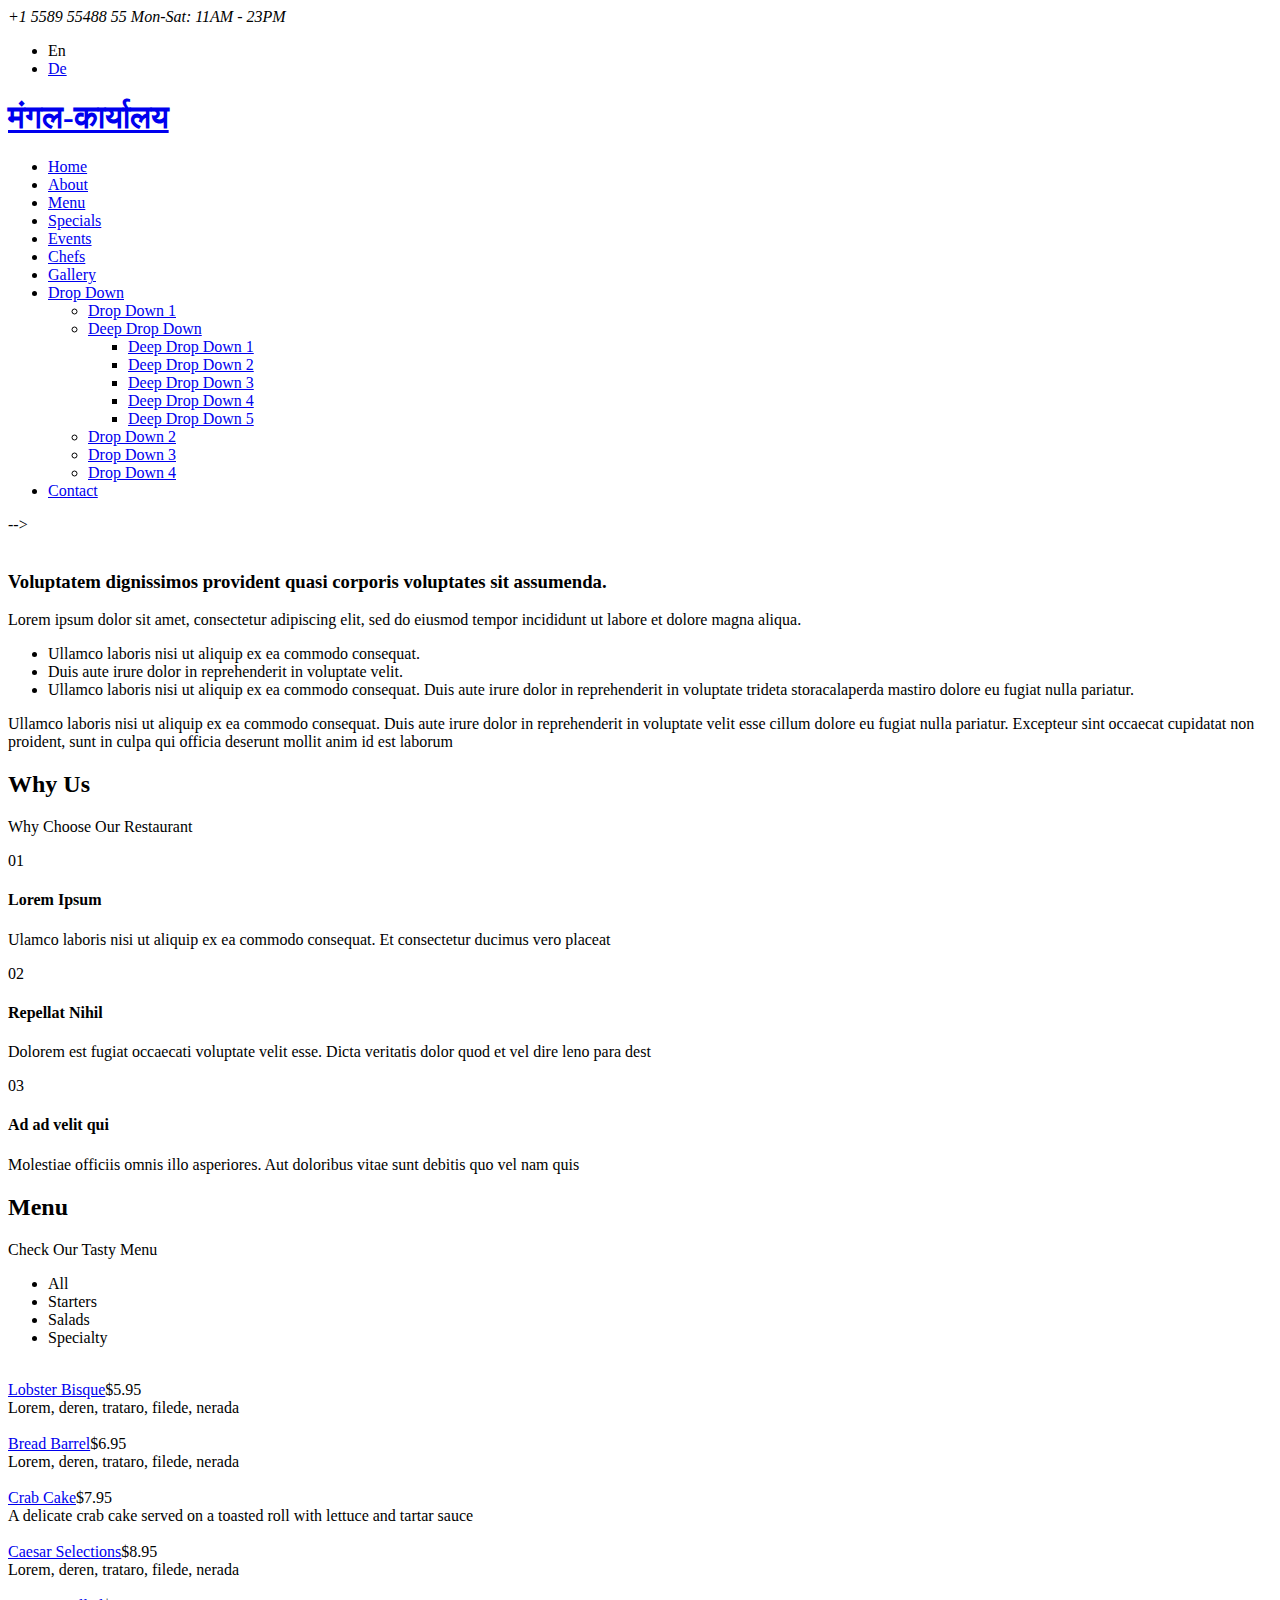
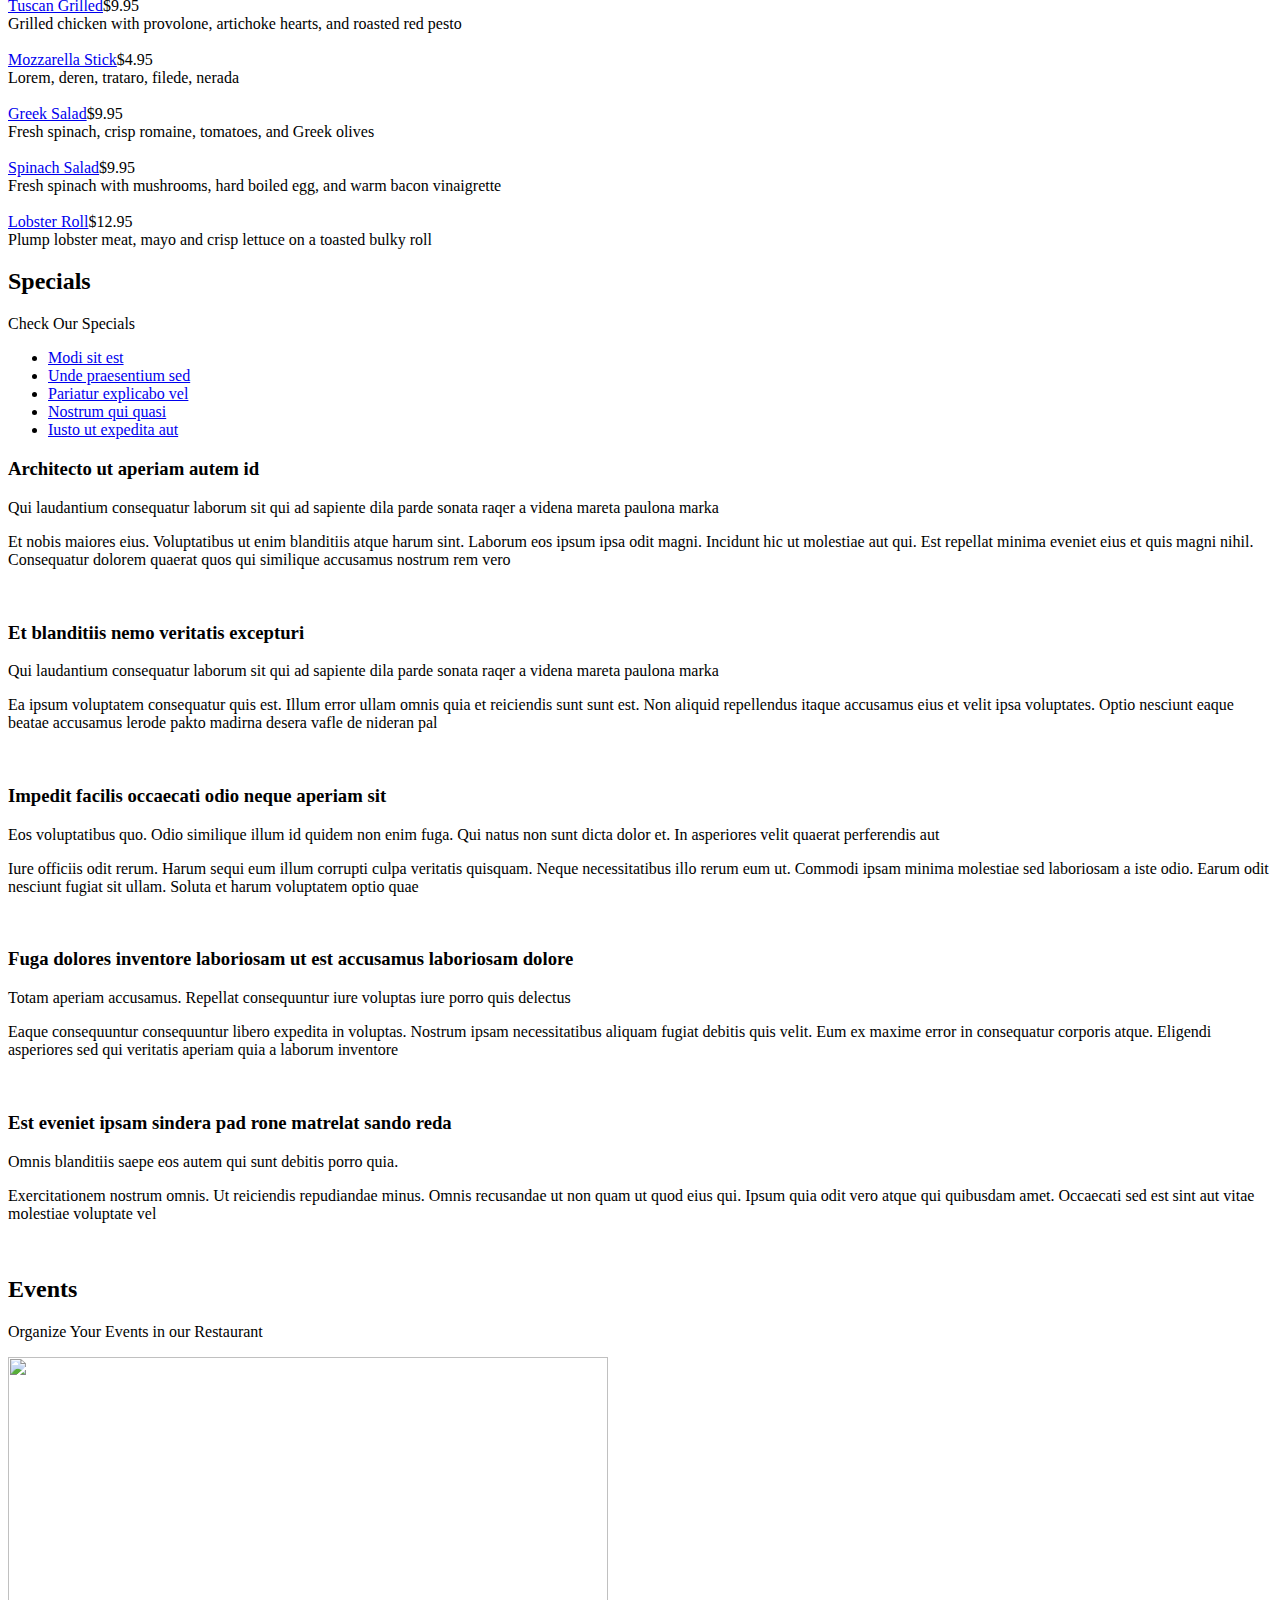
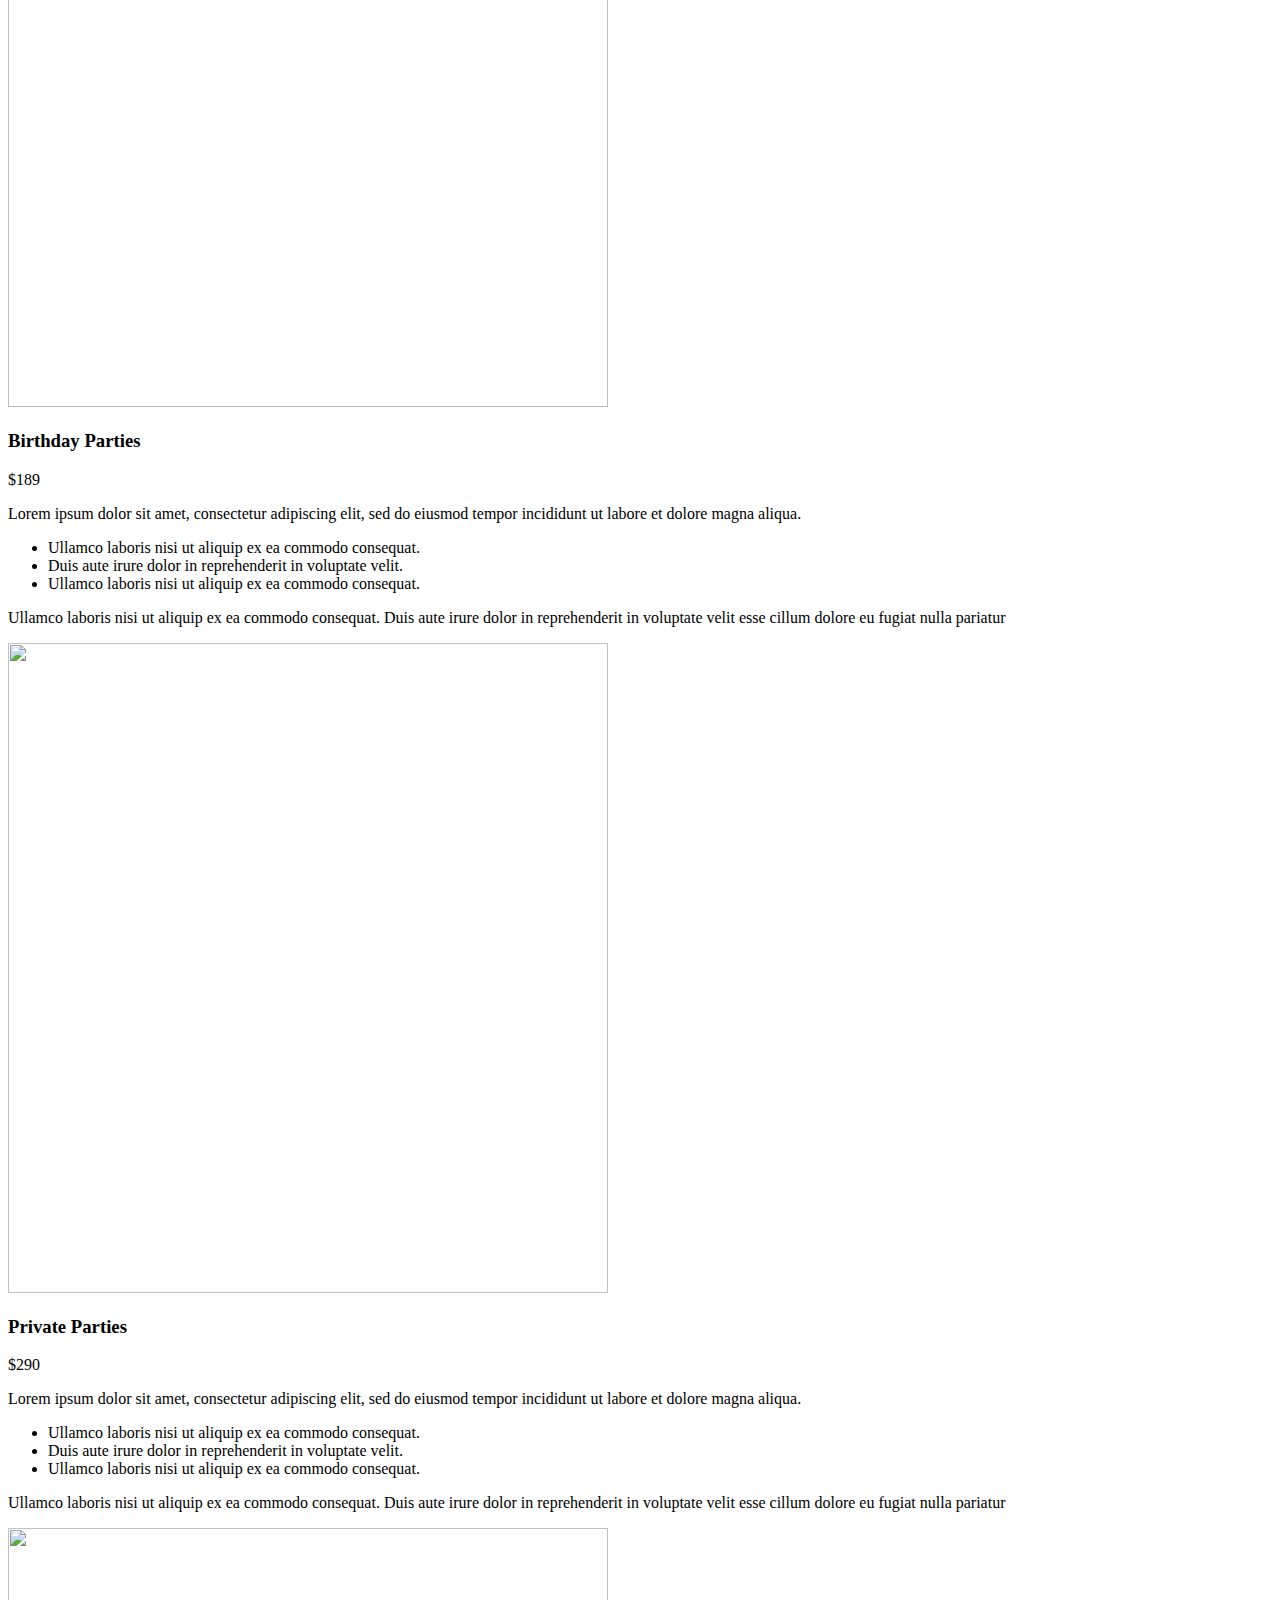
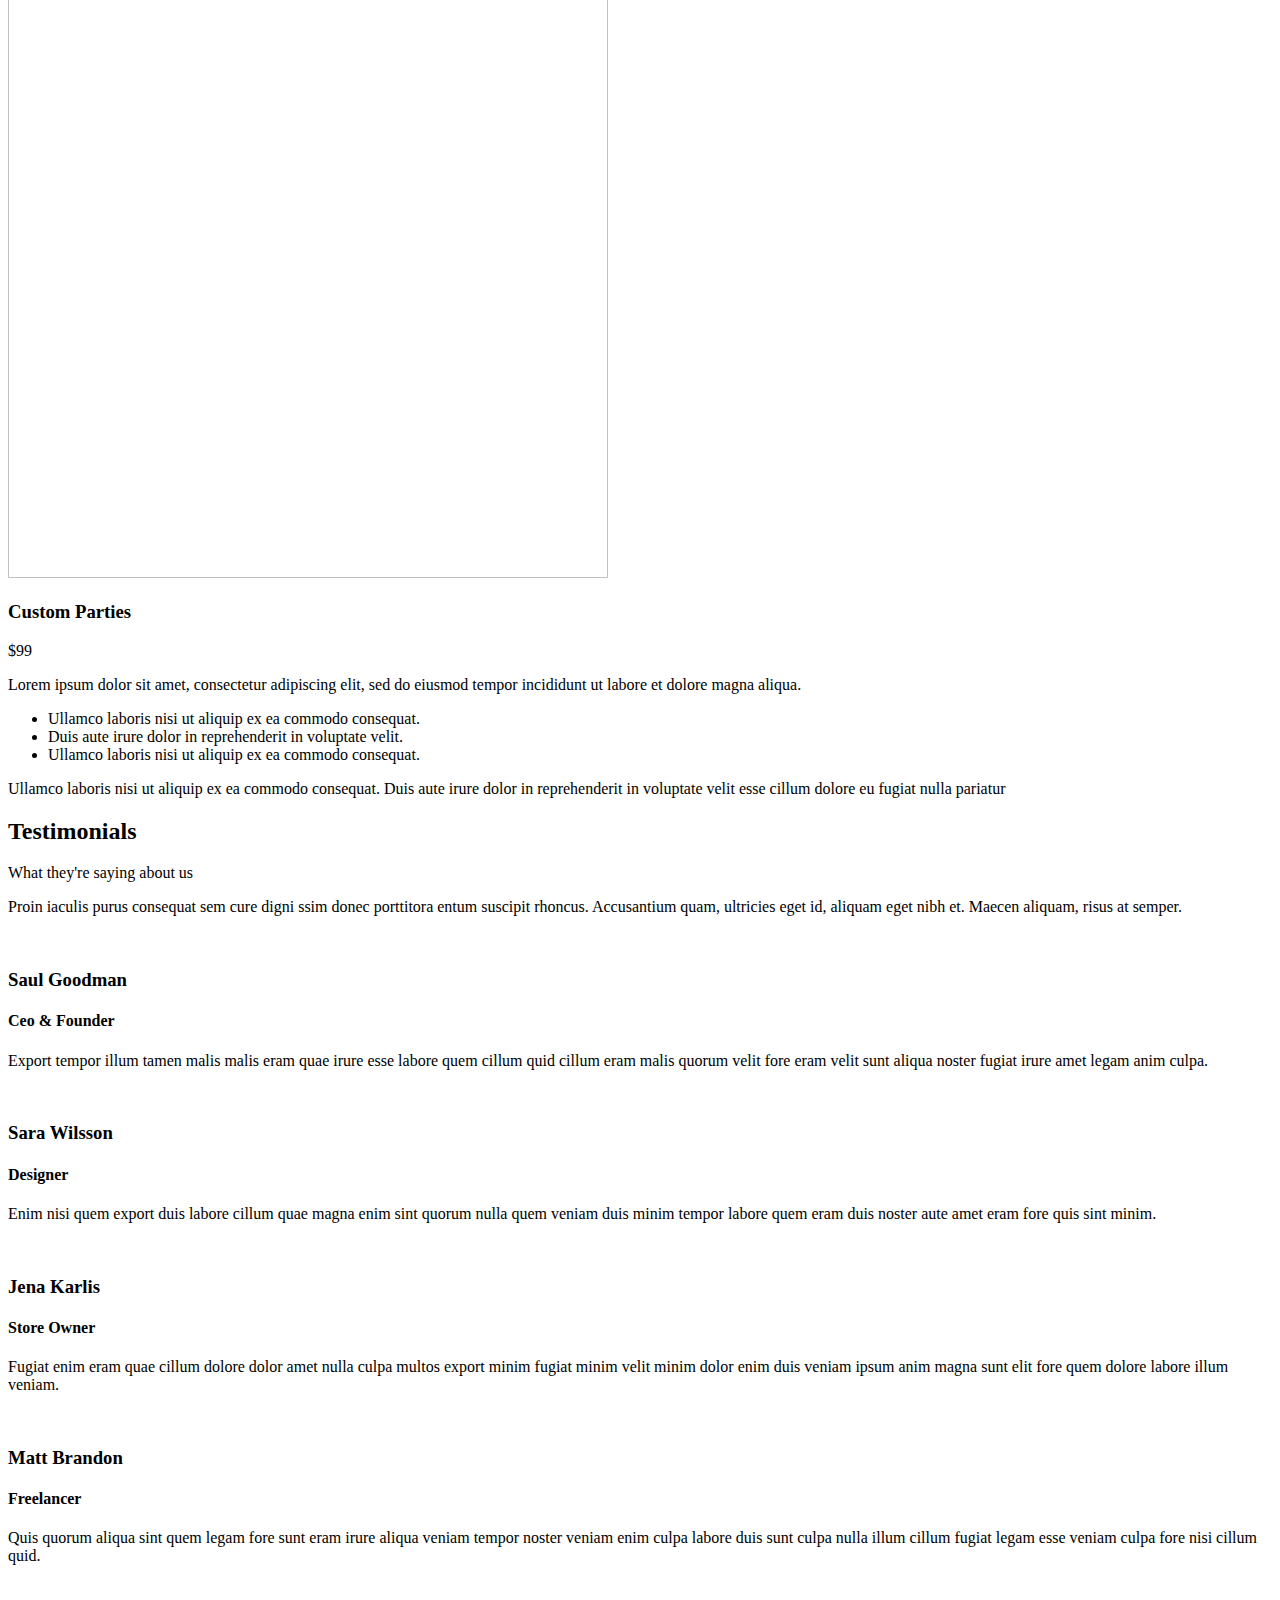
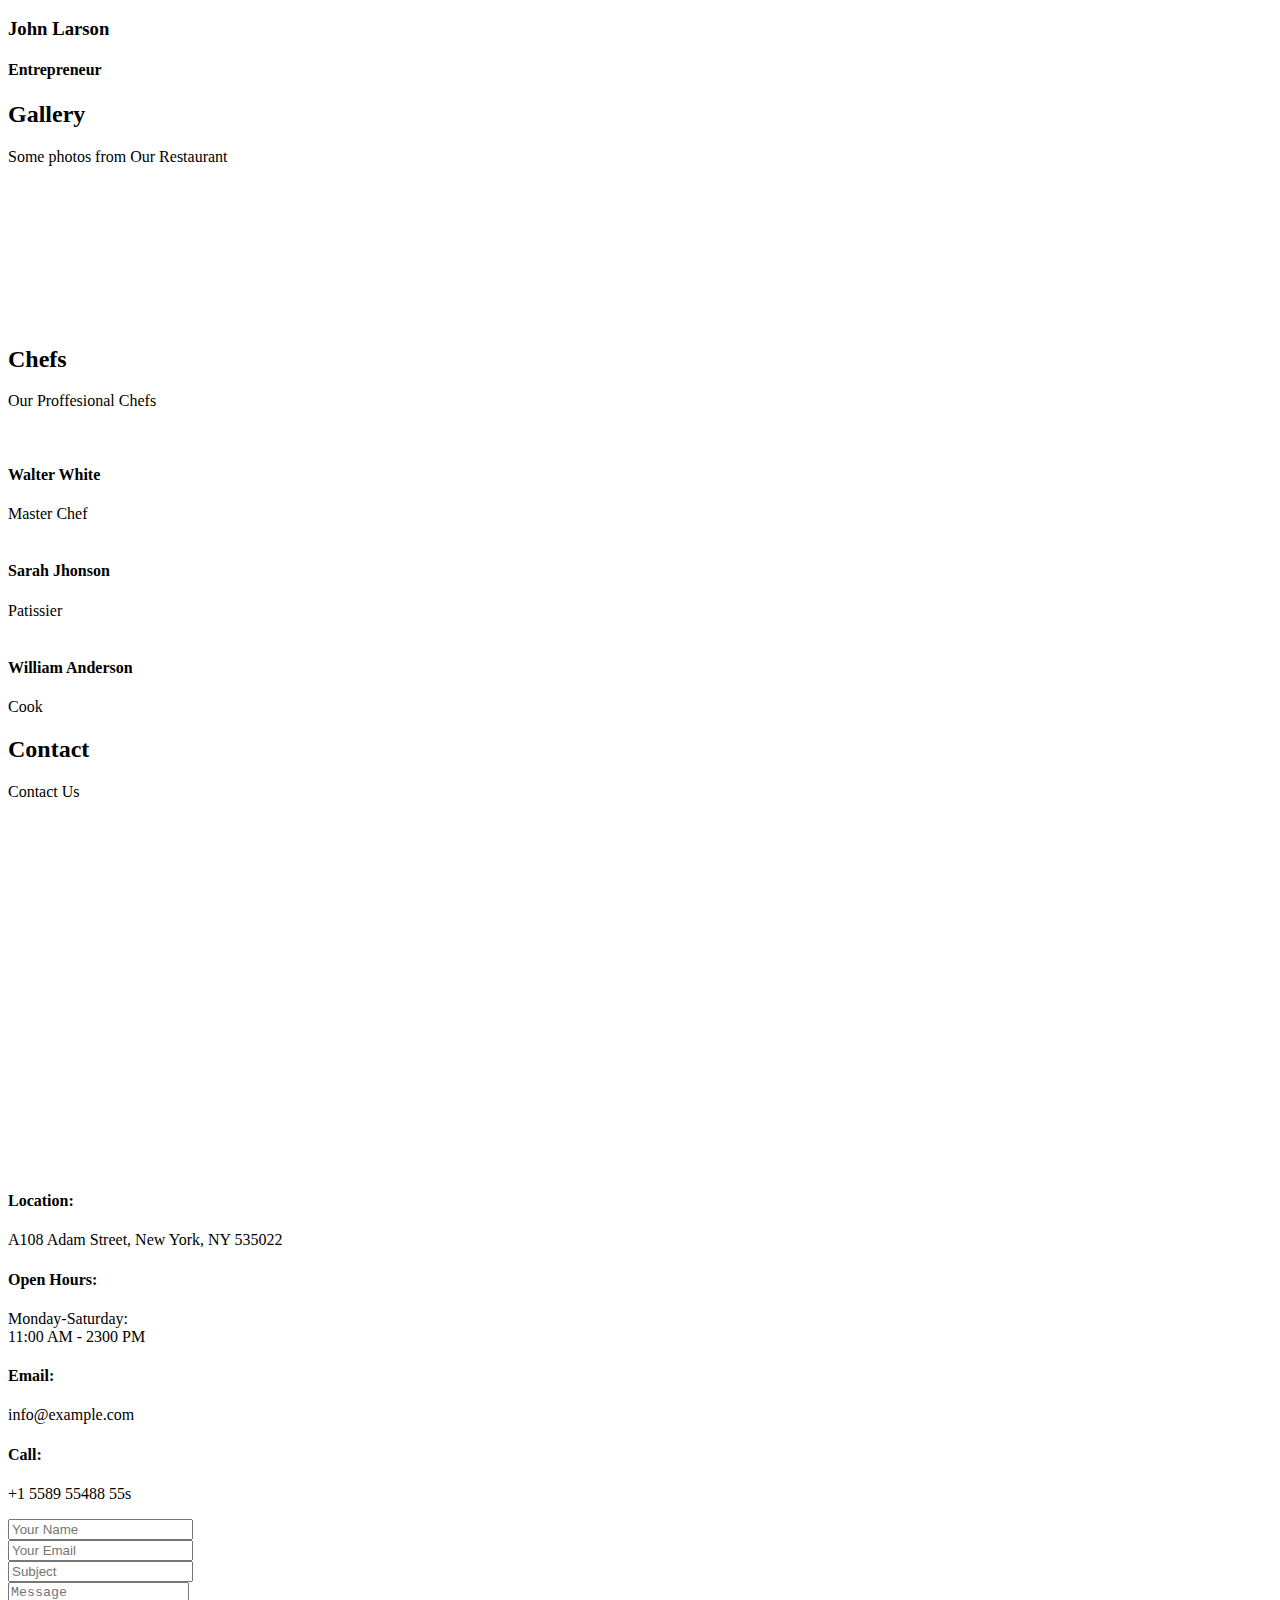
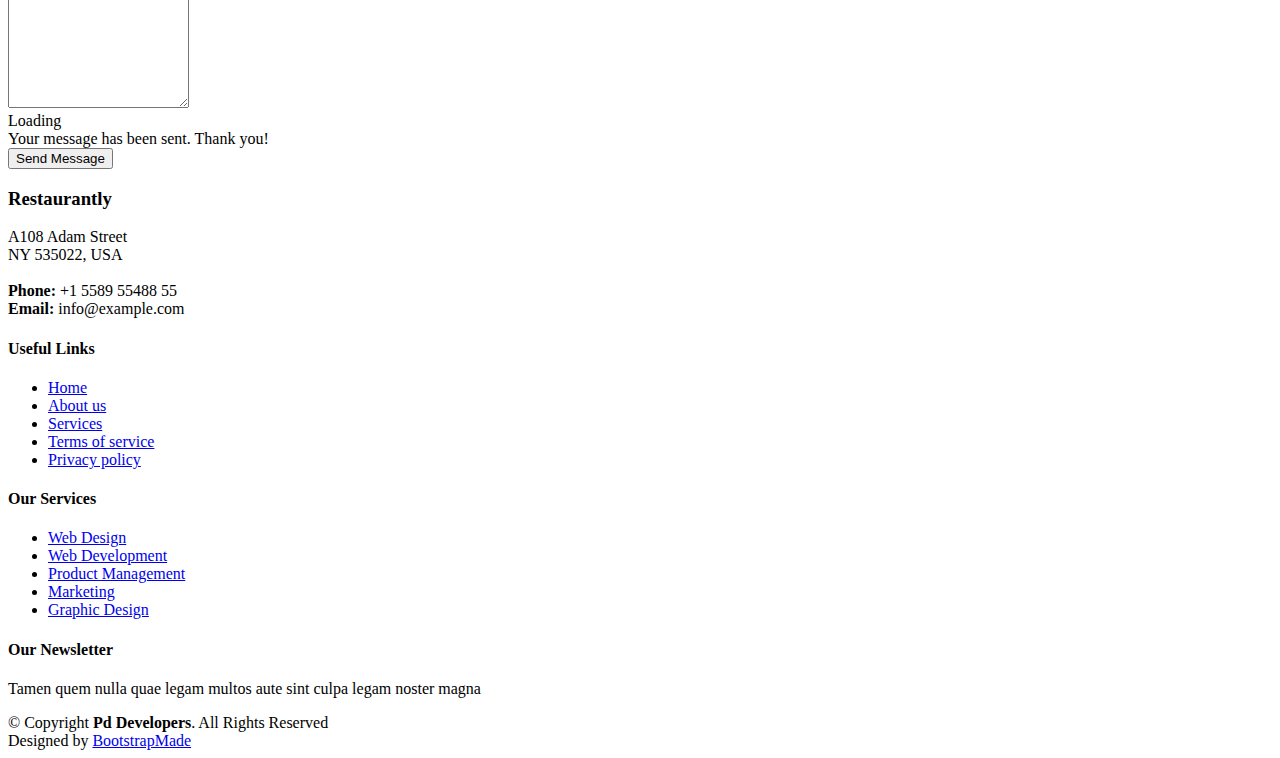
==== index.html @ 4a4ab8f8 "Add files via upload" ====
<!DOCTYPE html>
<html lang="en">

<head>
  <meta charset="utf-8">
  <meta content="width=device-width, initial-scale=1.0" name="viewport">

  <title>मंगल-कार्यालय</title>
  <meta content="" name="description">
  <meta content="" name="keywords">

  <!-- Favicons -->
  <link href="assets/img/favicon.png" rel="icon">
  <link href="assets/img/apple-touch-icon.png" rel="apple-touch-icon">

  <!-- Google Fonts -->
  <link href="https://fonts.googleapis.com/css?family=Open+Sans:300,300i,400,400i,600,600i,700,700i|Playfair+Display:ital,wght@0,400;0,500;0,600;0,700;1,400;1,500;1,600;1,700|Poppins:300,300i,400,400i,500,500i,600,600i,700,700i" rel="stylesheet">

  <!-- Vendor CSS Files -->
  <link href="assets/vendor/animate.css/animate.min.css" rel="stylesheet">
  <link href="assets/vendor/aos/aos.css" rel="stylesheet">
  <link href="assets/vendor/bootstrap/css/bootstrap.min.css" rel="stylesheet">
  <link href="assets/vendor/bootstrap-icons/bootstrap-icons.css" rel="stylesheet">
  <link href="assets/vendor/boxicons/css/boxicons.min.css" rel="stylesheet">
  <link href="assets/vendor/glightbox/css/glightbox.min.css" rel="stylesheet">
  <link href="assets/vendor/swiper/swiper-bundle.min.css" rel="stylesheet">

  <!-- Template Main CSS File -->
  <link href="assets/css/style.css" rel="stylesheet">

  <!-- =======================================================
  * Template Name: Restaurantly - v3.5.0
  * Template URL: https://bootstrapmade.com/restaurantly-restaurant-template/
  * Author: BootstrapMade.com
  * License: https://bootstrapmade.com/license/
  ======================================================== -->
</head>

<body>

  <!-- ======= Top Bar ======= -->
  <div id="topbar" class="d-flex align-items-center fixed-top">
    <div class="container d-flex justify-content-center justify-content-md-between">

      <div class="contact-info d-flex align-items-center">
        <i class="bi bi-phone d-flex align-items-center"><span>+1 5589 55488 55</span></i>
        <i class="bi bi-clock d-flex align-items-center ms-4"><span> Mon-Sat: 11AM - 23PM</span></i>
      </div>

      <div class="languages d-none d-md-flex align-items-center">
        <ul>
          <li>En</li>
          <li><a href="#">De</a></li>
        </ul>
      </div>
    </div>
  </div>

  <!-- ======= Header ======= -->
  <header id="header" class="fixed-top d-flex align-items-cente">
    <div class="container-fluid container-xl d-flex align-items-center justify-content-lg-between">

      <h1 class="logo me-auto me-lg-0"><a href="index.html">मंगल-कार्यालय </a></h1>
      <!-- Uncomment below if you prefer to use an image logo -->
      <!-- <a href="index.html" class="logo me-auto me-lg-0"><img src="assets/img/logo.png" alt="" class="img-fluid"></a>-->

      <nav id="navbar" class="navbar order-last order-lg-0">
        <ul>
          <li><a class="nav-link scrollto active" href="#hero">Home</a></li>
          <li><a class="nav-link scrollto" href="#about">About</a></li>
          <li><a class="nav-link scrollto" href="#menu">Menu</a></li>
          <li><a class="nav-link scrollto" href="#specials">Specials</a></li>
          <li><a class="nav-link scrollto" href="#events">Events</a></li>
          <li><a class="nav-link scrollto" href="#chefs">Chefs</a></li>
          <li><a class="nav-link scrollto" href="#gallery">Gallery</a></li>
          <li class="dropdown"><a href="#"><span>Drop Down</span> <i class="bi bi-chevron-down"></i></a>
            <ul>
              <li><a href="#">Drop Down 1</a></li>
              <li class="dropdown"><a href="#"><span>Deep Drop Down</span> <i class="bi bi-chevron-right"></i></a>
                <ul>
                  <li><a href="#">Deep Drop Down 1</a></li>
                  <li><a href="#">Deep Drop Down 2</a></li>
                  <li><a href="#">Deep Drop Down 3</a></li>
                  <li><a href="#">Deep Drop Down 4</a></li>
                  <li><a href="#">Deep Drop Down 5</a></li>
                </ul>
              </li>
              <li><a href="#">Drop Down 2</a></li>
              <li><a href="#">Drop Down 3</a></li>
              <li><a href="#">Drop Down 4</a></li>
            </ul>
          </li>
          <li><a class="nav-link scrollto" href="#contact">Contact</a></li>
        </ul>
        <i class="bi bi-list mobile-nav-toggle"></i>
      </nav><!-- .navbar -->
      <!-- <a href="#book-a-table" class="book-a-table-btn scrollto d-none d-lg-flex">Book a table</a> -->

    </div>
  </header><!-- End Header -->
<!-- ======= Hero Section ======= --> -->
  <!-- <section id="hero" class="d-flex align-items-center">
    <div class="container position-relative text-center text-lg-start" data-aos="zoom-in" data-aos-delay="100">
      <div class="row">
        <div class="col-lg-8">
          <h1>Welcome to <span>Restaurantly</span></h1>
          <h2>Delivering great food for more than 18 years!</h2>

          <div class="btns">
            <a href="#menu" class="btn-menu animated fadeInUp scrollto">Our Menu</a>
            <a href="#book-a-table" class="btn-book animated fadeInUp scrollto">Book a Table</a>
          </div>
        </div>
        <div class="col-lg-4 d-flex align-items-center justify-content-center position-relative" data-aos="zoom-in" data-aos-delay="200">
          <a href="https://www.youtube.com/watch?v=GlrxcuEDyF8" class="glightbox play-btn"></a>
        </div>

      </div>
    </div>
  </section>< End Hero -->

  <main id="main">

    <!-- ======= About Section ======= -->
    <section id="about" class="about">
      <div class="container" data-aos="fade-up">

        <div class="row">
          <div class="col-lg-6 order-1 order-lg-2" data-aos="zoom-in" data-aos-delay="100">
            <div class="about-img">
              <img src="assets/images/4G1A6262.JPG" alt="">
            </div>
          </div>
          <div class="col-lg-6 pt-4 pt-lg-0 order-2 order-lg-1 content">
            <h3>Voluptatem dignissimos provident quasi corporis voluptates sit assumenda.</h3>
            <p class="fst-italic">
              Lorem ipsum dolor sit amet, consectetur adipiscing elit, sed do eiusmod tempor incididunt ut labore et dolore
              magna aliqua.
            </p>
            <ul>
              <li><i class="bi bi-check-circle"></i> Ullamco laboris nisi ut aliquip ex ea commodo consequat.</li>
              <li><i class="bi bi-check-circle"></i> Duis aute irure dolor in reprehenderit in voluptate velit.</li>
              <li><i class="bi bi-check-circle"></i> Ullamco laboris nisi ut aliquip ex ea commodo consequat. Duis aute irure dolor in reprehenderit in voluptate trideta storacalaperda mastiro dolore eu fugiat nulla pariatur.</li>
            </ul>
            <p>
              Ullamco laboris nisi ut aliquip ex ea commodo consequat. Duis aute irure dolor in reprehenderit in voluptate
              velit esse cillum dolore eu fugiat nulla pariatur. Excepteur sint occaecat cupidatat non proident, sunt in
              culpa qui officia deserunt mollit anim id est laborum
            </p>
          </div>
        </div>

      </div>
    </section><!-- End About Section -->

    <!-- ======= Why Us Section ======= -->
    <section id="why-us" class="why-us">
      <div class="container" data-aos="fade-up">

        <div class="section-title">
          <h2>Why Us</h2>
          <p>Why Choose Our Restaurant</p>
        </div>

        <div class="row">

          <div class="col-lg-4">
            <div class="box" data-aos="zoom-in" data-aos-delay="100">
              <span>01</span>
              <h4>Lorem Ipsum</h4>
              <p>Ulamco laboris nisi ut aliquip ex ea commodo consequat. Et consectetur ducimus vero placeat</p>
            </div>
          </div>

          <div class="col-lg-4 mt-4 mt-lg-0">
            <div class="box" data-aos="zoom-in" data-aos-delay="200">
              <span>02</span>
              <h4>Repellat Nihil</h4>
              <p>Dolorem est fugiat occaecati voluptate velit esse. Dicta veritatis dolor quod et vel dire leno para dest</p>
            </div>
          </div>

          <div class="col-lg-4 mt-4 mt-lg-0">
            <div class="box" data-aos="zoom-in" data-aos-delay="300">
              <span>03</span>
              <h4> Ad ad velit qui</h4>
              <p>Molestiae officiis omnis illo asperiores. Aut doloribus vitae sunt debitis quo vel nam quis</p>
            </div>
          </div>

        </div>

      </div>
    </section><!-- End Why Us Section -->

    <!-- ======= Menu Section ======= -->
    <section id="menu" class="menu section-bg">
      <div class="container" data-aos="fade-up">

        <div class="section-title">
          <h2>Menu</h2>
          <p>Check Our Tasty Menu</p>
        </div>

        <div class="row" data-aos="fade-up" data-aos-delay="100">
          <div class="col-lg-12 d-flex justify-content-center">
            <ul id="menu-flters">
              <li data-filter="*" class="filter-active">All</li>
              <li data-filter=".filter-starters">Starters</li>
              <li data-filter=".filter-salads">Salads</li>
              <li data-filter=".filter-specialty">Specialty</li>
            </ul>
          </div>
        </div>

        <div class="row menu-container" data-aos="fade-up" data-aos-delay="200">

          <div class="col-lg-6 menu-item filter-starters">
            <img src="assets/images/images (1).jpg" class="menu-img" alt="">
            <div class="menu-content" >
              <a href="#">Lobster Bisque</a><span>$5.95</span>
            </div>
            <div class="menu-ingredients">
              Lorem, deren, trataro, filede, nerada
            </div>
          </div>

          <div class="col-lg-6 menu-item filter-specialty">
            <img src="assets/images/images (10).jpg" class="menu-img" alt="">
            <div class="menu-content">
              <a href="#">Bread Barrel</a><span>$6.95</span>
            </div>
            <div class="menu-ingredients">
              Lorem, deren, trataro, filede, nerada
            </div>
          </div>

          <div class="col-lg-6 menu-item filter-starters">
            <img src="assets/images/images (11).jpg" class="menu-img" alt="">
            <div class="menu-content">
              <a href="#">Crab Cake</a><span>$7.95</span>
            </div>
            <div class="menu-ingredients">
              A delicate crab cake served on a toasted roll with lettuce and tartar sauce
            </div>
          </div>

          <div class="col-lg-6 menu-item filter-salads">
            <img src="assets/images/images (12).jpg" class="menu-img" alt="">
            <div class="menu-content">
              <a href="#">Caesar Selections</a><span>$8.95</span>
            </div>
            <div class="menu-ingredients">
              Lorem, deren, trataro, filede, nerada
            </div>
          </div>

          <div class="col-lg-6 menu-item filter-specialty">
            <img src="assets/images/images (13).jpg" class="menu-img" alt="">
            <div class="menu-content">
              <a href="#">Tuscan Grilled</a><span>$9.95</span>
            </div>
            <div class="menu-ingredients">
              Grilled chicken with provolone, artichoke hearts, and roasted red pesto
            </div>
          </div>

          <div class="col-lg-6 menu-item filter-starters">
            <img src="assets/images/images (14).jpg" class="menu-img" alt="">
            <div class="menu-content">
              <a href="#">Mozzarella Stick</a><span>$4.95</span>
            </div>
            <div class="menu-ingredients">
              Lorem, deren, trataro, filede, nerada
            </div>
          </div>

          <div class="col-lg-6 menu-item filter-salads">
            <img src="assets/images/images (15).jpg" class="menu-img" alt="">
            <div class="menu-content">
              <a href="#">Greek Salad</a><span>$9.95</span>
            </div>
            <div class="menu-ingredients">
              Fresh spinach, crisp romaine, tomatoes, and Greek olives
            </div>
          </div>

          <div class="col-lg-6 menu-item filter-salads">
            <img src="assets/images/images (16).jpg" class="menu-img" alt="">
            <div class="menu-content">
              <a href="#">Spinach Salad</a><span>$9.95</span>
            </div>
            <div class="menu-ingredients">
              Fresh spinach with mushrooms, hard boiled egg, and warm bacon vinaigrette
            </div>
          </div>

          <div class="col-lg-6 menu-item filter-specialty">
            <img src="assets/images/images (17).jpg" class="menu-img" alt="">
            <div class="menu-content">
              <a href="#">Lobster Roll</a><span>$12.95</span>
            </div>
            <div class="menu-ingredients">
              Plump lobster meat, mayo and crisp lettuce on a toasted bulky roll
            </div>
          </div>

        </div>

      </div>
    </section><!-- End Menu Section -->

    <!-- ======= Specials Section ======= -->
    <section id="specials" class="specials">
      <div class="container" data-aos="fade-up">

        <div class="section-title">
          <h2>Specials</h2>
          <p>Check Our Specials</p>
        </div>

        <div class="row" data-aos="fade-up" data-aos-delay="100">
          <div class="col-lg-3">
            <ul class="nav nav-tabs flex-column">
              <li class="nav-item">
                <a class="nav-link active show" data-bs-toggle="tab" href="#tab-1">Modi sit est</a>
              </li>
              <li class="nav-item">
                <a class="nav-link" data-bs-toggle="tab" href="#tab-2">Unde praesentium sed</a>
              </li>
              <li class="nav-item">
                <a class="nav-link" data-bs-toggle="tab" href="#tab-3">Pariatur explicabo vel</a>
              </li>
              <li class="nav-item">
                <a class="nav-link" data-bs-toggle="tab" href="#tab-4">Nostrum qui quasi</a>
              </li>
              <li class="nav-item">
                <a class="nav-link" data-bs-toggle="tab" href="#tab-5">Iusto ut expedita aut</a>
              </li>
            </ul>
          </div>
          <div class="col-lg-9 mt-4 mt-lg-0">
            <div class="tab-content">
              <div class="tab-pane active show" id="tab-1">
                <div class="row">
                  <div class="col-lg-8 details order-2 order-lg-1">
                    <h3>Architecto ut aperiam autem id</h3>
                    <p class="fst-italic">Qui laudantium consequatur laborum sit qui ad sapiente dila parde sonata raqer a videna mareta paulona marka</p>
                    <p>Et nobis maiores eius. Voluptatibus ut enim blanditiis atque harum sint. Laborum eos ipsum ipsa odit magni. Incidunt hic ut molestiae aut qui. Est repellat minima eveniet eius et quis magni nihil. Consequatur dolorem quaerat quos qui similique accusamus nostrum rem vero</p>
                  </div>
                  <div class="col-lg-4 text-center order-1 order-lg-2">
                    <img src="assets/images/images (18).jpg" alt="" class="img-fluid">
                  </div>
                </div>
              </div>
              <div class="tab-pane" id="tab-2">
                <div class="row">
                  <div class="col-lg-8 details order-2 order-lg-1">
                    <h3>Et blanditiis nemo veritatis excepturi</h3>
                    <p class="fst-italic">Qui laudantium consequatur laborum sit qui ad sapiente dila parde sonata raqer a videna mareta paulona marka</p>
                    <p>Ea ipsum voluptatem consequatur quis est. Illum error ullam omnis quia et reiciendis sunt sunt est. Non aliquid repellendus itaque accusamus eius et velit ipsa voluptates. Optio nesciunt eaque beatae accusamus lerode pakto madirna desera vafle de nideran pal</p>
                  </div>
                  <div class="col-lg-4 text-center order-1 order-lg-2">
                    <img src="assets/images/images (19).jpg" alt="" class="img-fluid">
                  </div>
                </div>
              </div>
              <div class="tab-pane" id="tab-3">
                <div class="row">
                  <div class="col-lg-8 details order-2 order-lg-1">
                    <h3>Impedit facilis occaecati odio neque aperiam sit</h3>
                    <p class="fst-italic">Eos voluptatibus quo. Odio similique illum id quidem non enim fuga. Qui natus non sunt dicta dolor et. In asperiores velit quaerat perferendis aut</p>
                    <p>Iure officiis odit rerum. Harum sequi eum illum corrupti culpa veritatis quisquam. Neque necessitatibus illo rerum eum ut. Commodi ipsam minima molestiae sed laboriosam a iste odio. Earum odit nesciunt fugiat sit ullam. Soluta et harum voluptatem optio quae</p>
                  </div>
                  <div class="col-lg-4 text-center order-1 order-lg-2">
                    <img src="assets/images/images (20).jpg" alt="" class="img-fluid">
                  </div>
                </div>
              </div>
              <div class="tab-pane" id="tab-4">
                <div class="row">
                  <div class="col-lg-8 details order-2 order-lg-1">
                    <h3>Fuga dolores inventore laboriosam ut est accusamus laboriosam dolore</h3>
                    <p class="fst-italic">Totam aperiam accusamus. Repellat consequuntur iure voluptas iure porro quis delectus</p>
                    <p>Eaque consequuntur consequuntur libero expedita in voluptas. Nostrum ipsam necessitatibus aliquam fugiat debitis quis velit. Eum ex maxime error in consequatur corporis atque. Eligendi asperiores sed qui veritatis aperiam quia a laborum inventore</p>
                  </div>
                  <div class="col-lg-4 text-center order-1 order-lg-2">
                    <img src="assets/images/images (2).jpg" alt="" class="img-fluid">
                  </div>
                </div>
              </div>
              <div class="tab-pane" id="tab-5">
                <div class="row">
                  <div class="col-lg-8 details order-2 order-lg-1">
                    <h3>Est eveniet ipsam sindera pad rone matrelat sando reda</h3>
                    <p class="fst-italic">Omnis blanditiis saepe eos autem qui sunt debitis porro quia.</p>
                    <p>Exercitationem nostrum omnis. Ut reiciendis repudiandae minus. Omnis recusandae ut non quam ut quod eius qui. Ipsum quia odit vero atque qui quibusdam amet. Occaecati sed est sint aut vitae molestiae voluptate vel</p>
                  </div>
                  <div class="col-lg-4 text-center order-1 order-lg-2">
                    <img src="assets/images/images (3).jpg" alt="" class="img-fluid">
                  </div>
                </div>
              </div>
            </div>
          </div>
        </div>

      </div>
    </section><!-- End Specials Section -->

    <!-- ======= Events Section ======= -->
    <section id="events" class="events">
      <div class="container" data-aos="fade-up">

        <div class="section-title">
          <h2>Events</h2>
          <p>Organize Your Events in our Restaurant</p>
        </div>

        <div class="events-slider swiper" data-aos="fade-up" data-aos-delay="100">
          <div class="swiper-wrapper">

            <div class="swiper-slide">
              <div class="row event-item">
                <div class="col-lg-6">
                  <img src="assets/images/images (4).jpg" class="img-fluid" alt="" width="600" height="650" >
                </div>
                <div class="col-lg-6 pt-4 pt-lg-0 content">
                  <h3>Birthday Parties</h3>
                  <div class="price">
                    <p><span>$189</span></p>
                  </div>
                  <p class="fst-italic">
                    Lorem ipsum dolor sit amet, consectetur adipiscing elit, sed do eiusmod tempor incididunt ut labore et dolore
                    magna aliqua.
                  </p>
                  <ul>
                    <li><i class="bi bi-check-circled"></i> Ullamco laboris nisi ut aliquip ex ea commodo consequat.</li>
                    <li><i class="bi bi-check-circled"></i> Duis aute irure dolor in reprehenderit in voluptate velit.</li>
                    <li><i class="bi bi-check-circled"></i> Ullamco laboris nisi ut aliquip ex ea commodo consequat.</li>
                  </ul>
                  <p>
                    Ullamco laboris nisi ut aliquip ex ea commodo consequat. Duis aute irure dolor in reprehenderit in voluptate
                    velit esse cillum dolore eu fugiat nulla pariatur
                  </p>
                </div>
              </div>
            </div><!-- End testimonial item -->

            <div class="swiper-slide">
              <div class="row event-item">
                <div class="col-lg-6">
                  <img src="assets/images/images (5).jpg" class="img-fluid" alt="" width="600" height="650" >
                </div>
                <div class="col-lg-6 pt-4 pt-lg-0 content">
                  <h3>Private Parties</h3>
                  <div class="price">
                    <p><span>$290</span></p>
                  </div>
                  <p class="fst-italic">
                    Lorem ipsum dolor sit amet, consectetur adipiscing elit, sed do eiusmod tempor incididunt ut labore et dolore
                    magna aliqua.
                  </p>
                  <ul>
                    <li><i class="bi bi-check-circled"></i> Ullamco laboris nisi ut aliquip ex ea commodo consequat.</li>
                    <li><i class="bi bi-check-circled"></i> Duis aute irure dolor in reprehenderit in voluptate velit.</li>
                    <li><i class="bi bi-check-circled"></i> Ullamco laboris nisi ut aliquip ex ea commodo consequat.</li>
                  </ul>
                  <p>
                    Ullamco laboris nisi ut aliquip ex ea commodo consequat. Duis aute irure dolor in reprehenderit in voluptate
                    velit esse cillum dolore eu fugiat nulla pariatur
                  </p>
                </div>
              </div>
            </div><!-- End testimonial item -->

            <div class="swiper-slide">
              <div class="row event-item">
                <div class="col-lg-6">
                  <img src="assets/images/images (6).jpg" class="img-fluid" alt="" width="600" height="650">
                </div>
                <div class="col-lg-6 pt-4 pt-lg-0 content">
                  <h3>Custom Parties</h3>
                  <div class="price">
                    <p><span>$99</span></p>
                  </div>
                  <p class="fst-italic">
                    Lorem ipsum dolor sit amet, consectetur adipiscing elit, sed do eiusmod tempor incididunt ut labore et dolore
                    magna aliqua.
                  </p>
                  <ul>
                    <li><i class="bi bi-check-circled"></i> Ullamco laboris nisi ut aliquip ex ea commodo consequat.</li>
                    <li><i class="bi bi-check-circled"></i> Duis aute irure dolor in reprehenderit in voluptate velit.</li>
                    <li><i class="bi bi-check-circled"></i> Ullamco laboris nisi ut aliquip ex ea commodo consequat.</li>
                  </ul>
                  <p>
                    Ullamco laboris nisi ut aliquip ex ea commodo consequat. Duis aute irure dolor in reprehenderit in voluptate
                    velit esse cillum dolore eu fugiat nulla pariatur
                  </p>
                </div>
              </div>
            </div><!-- End testimonial item -->

          </div>
          <div class="swiper-pagination"></div>
        </div>

      </div>
    </section><!-- End Events Section -->

    <!-- ======= Book A Table Section ======= -->
    <!-- <section id="book-a-table" class="book-a-table">
      <div class="container" data-aos="fade-up">

        <div class="section-title">
          <h2>Reservation</h2>
          <p>Book a Table</p>
        </div>

        <form action="forms/book-a-table.php" method="post" role="form" class="php-email-form" data-aos="fade-up" data-aos-delay="100">
          <div class="row">
            <div class="col-lg-4 col-md-6 form-group">
              <input type="text" name="name" class="form-control" id="name" placeholder="Your Name" data-rule="minlen:4" data-msg="Please enter at least 4 chars">
              <div class="validate"></div>
            </div>
            <div class="col-lg-4 col-md-6 form-group mt-3 mt-md-0">
              <input type="email" class="form-control" name="email" id="email" placeholder="Your Email" data-rule="email" data-msg="Please enter a valid email">
              <div class="validate"></div>
            </div>
            <div class="col-lg-4 col-md-6 form-group mt-3 mt-md-0">
              <input type="text" class="form-control" name="phone" id="phone" placeholder="Your Phone" data-rule="minlen:4" data-msg="Please enter at least 4 chars">
              <div class="validate"></div>
            </div>
            <div class="col-lg-4 col-md-6 form-group mt-3">
              <input type="text" name="date" class="form-control" id="date" placeholder="Date" data-rule="minlen:4" data-msg="Please enter at least 4 chars">
              <div class="validate"></div>
            </div>
            <div class="col-lg-4 col-md-6 form-group mt-3">
              <input type="text" class="form-control" name="time" id="time" placeholder="Time" data-rule="minlen:4" data-msg="Please enter at least 4 chars">
              <div class="validate"></div>
            </div>
            <div class="col-lg-4 col-md-6 form-group mt-3">
              <input type="number" class="form-control" name="people" id="people" placeholder="# of people" data-rule="minlen:1" data-msg="Please enter at least 1 chars">
              <div class="validate"></div>
            </div>
          </div>
          <div class="form-group mt-3">
            <textarea class="form-control" name="message" rows="5" placeholder="Message"></textarea>
            <div class="validate"></div>
          </div>
          <div class="mb-3">
            <div class="loading">Loading</div>
            <div class="error-message"></div>
            <div class="sent-message">Your booking request was sent. We will call back or send an Email to confirm your reservation. Thank you!</div>
          </div>
          <div class="text-center"><button type="submit">Book a Table</button></div>
        </form>

      </div>
    </section>End Book A Table Section -->

    <!-- ======= Testimonials Section ======= -->
    <section id="testimonials" class="testimonials section-bg">
      <div class="container" data-aos="fade-up">

        <div class="section-title">
          <h2>Testimonials</h2>
          <p>What they're saying about us</p>
        </div>

        <div class="testimonials-slider swiper" data-aos="fade-up" data-aos-delay="100">
          <div class="swiper-wrapper">

            <div class="swiper-slide">
              <div class="testimonial-item">
                <p>
                  <i class="bx bxs-quote-alt-left quote-icon-left"></i>
                  Proin iaculis purus consequat sem cure digni ssim donec porttitora entum suscipit rhoncus. Accusantium quam, ultricies eget id, aliquam eget nibh et. Maecen aliquam, risus at semper.
                  <i class="bx bxs-quote-alt-right quote-icon-right"></i>
                </p>
                <img src="assets/images/images (7).jpg" class="testimonial-img" alt="">
                <h3>Saul Goodman</h3>
                <h4>Ceo &amp; Founder</h4>
              </div>
            </div><!-- End testimonial item -->

            <div class="swiper-slide">
              <div class="testimonial-item">
                <p>
                  <i class="bx bxs-quote-alt-left quote-icon-left"></i>
                  Export tempor illum tamen malis malis eram quae irure esse labore quem cillum quid cillum eram malis quorum velit fore eram velit sunt aliqua noster fugiat irure amet legam anim culpa.
                  <i class="bx bxs-quote-alt-right quote-icon-right"></i>
                </p>
                <img src="assets/images/images (8).jpg" class="testimonial-img" alt="">
                <h3>Sara Wilsson</h3>
                <h4>Designer</h4>
              </div>
            </div><!-- End testimonial item -->

            <div class="swiper-slide">
              <div class="testimonial-item">
                <p>
                  <i class="bx bxs-quote-alt-left quote-icon-left"></i>
                  Enim nisi quem export duis labore cillum quae magna enim sint quorum nulla quem veniam duis minim tempor labore quem eram duis noster aute amet eram fore quis sint minim.
                  <i class="bx bxs-quote-alt-right quote-icon-right"></i>
                </p>
                <img src="assets/images/images (9).jpg" class="testimonial-img" alt="">
                <h3>Jena Karlis</h3>
                <h4>Store Owner</h4>
              </div>
            </div><!-- End testimonial item -->

            <div class="swiper-slide">
              <div class="testimonial-item">
                <p>
                  <i class="bx bxs-quote-alt-left quote-icon-left"></i>
                  Fugiat enim eram quae cillum dolore dolor amet nulla culpa multos export minim fugiat minim velit minim dolor enim duis veniam ipsum anim magna sunt elit fore quem dolore labore illum veniam.
                  <i class="bx bxs-quote-alt-right quote-icon-right"></i>
                </p>
                <img src="assets/images/images.jpg" class="testimonial-img" alt="">
                <h3>Matt Brandon</h3>
                <h4>Freelancer</h4>
              </div>
            </div><!-- End testimonial item -->

            <div class="swiper-slide">
              <div class="testimonial-item">
                <p>
                  <i class="bx bxs-quote-alt-left quote-icon-left"></i>
                  Quis quorum aliqua sint quem legam fore sunt eram irure aliqua veniam tempor noster veniam enim culpa labore duis sunt culpa nulla illum cillum fugiat legam esse veniam culpa fore nisi cillum quid.
                  <i class="bx bxs-quote-alt-right quote-icon-right"></i>
                </p>
                <img src="assets/images/images (1).jpg" class="testimonial-img" alt="">
                <h3>John Larson</h3>
                <h4>Entrepreneur</h4>
              </div>
            </div><!-- End testimonial item -->

          </div>
          <div class="swiper-pagination"></div>
        </div>

      </div>
    </section><!-- End Testimonials Section -->

    <!-- ======= Gallery Section ======= -->
    <section id="gallery" class="gallery">

      <div class="container" data-aos="fade-up">
        <div class="section-title">
          <h2>Gallery</h2>
          <p>Some photos from Our Restaurant</p>
        </div>
      </div>

      <div class="container-fluid" data-aos="fade-up" data-aos-delay="100">

        <div class="row g-0">

          <div class="col-lg-3 col-md-4">
            <div class="gallery-item">
              <a href="assets/img/gallery/gallery-1.jpg" class="gallery-lightbox" data-gall="gallery-item">
                <img src="assets/images/images (10).jpg" alt="" class="img-fluid">
              </a>
            </div>
          </div>

          <div class="col-lg-3 col-md-4">
            <div class="gallery-item">
              <a href="assets/img/gallery/gallery-2.jpg" class="gallery-lightbox" data-gall="gallery-item">
                <img src="assets/images/images (11).jpg" alt="" class="img-fluid">
              </a>
            </div>
          </div>

          <div class="col-lg-3 col-md-4">
            <div class="gallery-item">
              <a href="assets/img/gallery/gallery-3.jpg" class="gallery-lightbox" data-gall="gallery-item">
                <img src="assets/images/images (13).jpg" alt="" class="img-fluid">
              </a>
            </div>
          </div>

          <div class="col-lg-3 col-md-4">
            <div class="gallery-item">
              <a href="assets/img/gallery/gallery-4.jpg" class="gallery-lightbox" data-gall="gallery-item">
                <img src="assets/images/images (14).jpg" alt="" class="img-fluid">
              </a>
            </div>
          </div>

          <div class="col-lg-3 col-md-4">
            <div class="gallery-item">
              <a href="assets/img/gallery/gallery-5.jpg" class="gallery-lightbox" data-gall="gallery-item">
                <img src="assets/images/images (15).jpg" alt="" class="img-fluid">
              </a>
            </div>
          </div>

          <div class="col-lg-3 col-md-4">
            <div class="gallery-item">
              <a href="assets/img/gallery/gallery-6.jpg" class="gallery-lightbox" data-gall="gallery-item">
                <img src="assets/images/images (16).jpg" alt="" class="img-fluid">
              </a>
            </div>
          </div>

          <div class="col-lg-3 col-md-4">
            <div class="gallery-item">
              <a href="assets/img/gallery/gallery-7.jpg" class="gallery-lightbox" data-gall="gallery-item">
                <img src="assets/images/images (17).jpg" alt="" class="img-fluid">
              </a>
            </div>
          </div>

          <div class="col-lg-3 col-md-4">
            <div class="gallery-item">
              <a href="assets/img/gallery/gallery-8.jpg" class="gallery-lightbox" data-gall="gallery-item">
                <img src="assets/images/images (1).jpg" alt="" class="img-fluid">
              </a>
            </div>
          </div>

        </div>

      </div>
    </section><!-- End Gallery Section -->

    <!-- ======= Chefs Section ======= -->
    <section id="chefs" class="chefs">
      <div class="container" data-aos="fade-up">

        <div class="section-title">
          <h2>Chefs</h2>
          <p>Our Proffesional Chefs</p>
        </div>

        <div class="row">

          <div class="col-lg-4 col-md-6">
            <div class="member" data-aos="zoom-in" data-aos-delay="100">
              <img src="assets/images/images (19).jpg" class="img-fluid" alt="">
              <div class="member-info">
                <div class="member-info-content">
                  <h4>Walter White</h4>
                  <span>Master Chef</span>
                </div>
                <div class="social">
                  <a href=""><i class="bi bi-twitter"></i></a>
                  <a href=""><i class="bi bi-facebook"></i></a>
                  <a href=""><i class="bi bi-instagram"></i></a>
                  <a href=""><i class="bi bi-linkedin"></i></a>
                </div>
              </div>
            </div>
          </div>

          <div class="col-lg-4 col-md-6">
            <div class="member" data-aos="zoom-in" data-aos-delay="200">
              <img src="assets/images/images (20).jpg" class="img-fluid" alt="">
              <div class="member-info">
                <div class="member-info-content">
                  <h4>Sarah Jhonson</h4>
                  <span>Patissier</span>
                </div>
                <div class="social">
                  <a href=""><i class="bi bi-twitter"></i></a>
                  <a href=""><i class="bi bi-facebook"></i></a>
                  <a href=""><i class="bi bi-instagram"></i></a>
                  <a href=""><i class="bi bi-linkedin"></i></a>
                </div>
              </div>
            </div>
          </div>

          <div class="col-lg-4 col-md-6">
            <div class="member" data-aos="zoom-in" data-aos-delay="300">
              <img src="assets/images/images (2).jpg" class="img-fluid" alt="">
              <div class="member-info">
                <div class="member-info-content">
                  <h4>William Anderson</h4>
                  <span>Cook</span>
                </div>
                <div class="social">
                  <a href=""><i class="bi bi-twitter"></i></a>
                  <a href=""><i class="bi bi-facebook"></i></a>
                  <a href=""><i class="bi bi-instagram"></i></a>
                  <a href=""><i class="bi bi-linkedin"></i></a>
                </div>
              </div>
            </div>
          </div>

        </div>

      </div>
    </section><!-- End Chefs Section -->

    <!-- ======= Contact Section ======= -->
    <section id="contact" class="contact">
      <div class="container" data-aos="fade-up">

        <div class="section-title">
          <h2>Contact</h2>
          <p>Contact Us</p>
        </div>
      </div>

      <div data-aos="fade-up">
        <iframe style="border:0; width: 100%; height: 350px;" src="https://www.google.com/maps/embed?pb=!1m14!1m8!1m3!1d12097.433213460943!2d-74.0062269!3d40.7101282!3m2!1i1024!2i768!4f13.1!3m3!1m2!1s0x0%3A0xb89d1fe6bc499443!2sDowntown+Conference+Center!5e0!3m2!1smk!2sbg!4v1539943755621" frameborder="0" allowfullscreen></iframe>
      </div>

      <div class="container" data-aos="fade-up">

        <div class="row mt-5">

          <div class="col-lg-4">
            <div class="info">
              <div class="address">
                <i class="bi bi-geo-alt"></i>
                <h4>Location:</h4>
                <p>A108 Adam Street, New York, NY 535022</p>
              </div>

              <div class="open-hours">
                <i class="bi bi-clock"></i>
                <h4>Open Hours:</h4>
                <p>
                  Monday-Saturday:<br>
                  11:00 AM - 2300 PM
                </p>
              </div>

              <div class="email">
                <i class="bi bi-envelope"></i>
                <h4>Email:</h4>
                <p>info@example.com</p>
              </div>

              <div class="phone">
                <i class="bi bi-phone"></i>
                <h4>Call:</h4>
                <p>+1 5589 55488 55s</p>
              </div>

            </div>

          </div>

          <div class="col-lg-8 mt-5 mt-lg-0">

            <form action="forms/contact.php" method="post" role="form" class="php-email-form">
              <div class="row">
                <div class="col-md-6 form-group">
                  <input type="text" name="name" class="form-control" id="name" placeholder="Your Name" required>
                </div>
                <div class="col-md-6 form-group mt-3 mt-md-0">
                  <input type="email" class="form-control" name="email" id="email" placeholder="Your Email" required>
                </div>
              </div>
              <div class="form-group mt-3">
                <input type="text" class="form-control" name="subject" id="subject" placeholder="Subject" required>
              </div>
              <div class="form-group mt-3">
                <textarea class="form-control" name="message" rows="8" placeholder="Message" required></textarea>
              </div>
              <div class="my-3">
                <div class="loading">Loading</div>
                <div class="error-message"></div>
                <div class="sent-message">Your message has been sent. Thank you!</div>
              </div>
              <div class="text-center"><button type="submit">Send Message</button></div>
            </form>

          </div>

        </div>

      </div>
    </section><!-- End Contact Section -->

  </main><!-- End #main -->

  <!-- ======= Footer ======= -->
  <footer id="footer">
    <div class="footer-top">
      <div class="container">
        <div class="row">

          <div class="col-lg-3 col-md-6">
            <div class="footer-info">
              <h3>Restaurantly</h3>
              <p>
                A108 Adam Street <br>
                NY 535022, USA<br><br>
                <strong>Phone:</strong> +1 5589 55488 55<br>
                <strong>Email:</strong> info@example.com<br>
              </p>
              <div class="social-links mt-3">
                <a href="#" class="twitter"><i class="bx bxl-twitter"></i></a>
                <a href="#" class="facebook"><i class="bx bxl-facebook"></i></a>
                <a href="#" class="instagram"><i class="bx bxl-instagram"></i></a>
                <a href="#" class="google-plus"><i class="bx bxl-skype"></i></a>
                <a href="#" class="linkedin"><i class="bx bxl-linkedin"></i></a>
              </div>
            </div>
          </div>

          <div class="col-lg-2 col-md-6 footer-links">
            <h4>Useful Links</h4>
            <ul>
              <li><i class="bx bx-chevron-right"></i> <a href="#">Home</a></li>
              <li><i class="bx bx-chevron-right"></i> <a href="#">About us</a></li>
              <li><i class="bx bx-chevron-right"></i> <a href="#">Services</a></li>
              <li><i class="bx bx-chevron-right"></i> <a href="#">Terms of service</a></li>
              <li><i class="bx bx-chevron-right"></i> <a href="#">Privacy policy</a></li>
            </ul>
          </div>

          <div class="col-lg-3 col-md-6 footer-links">
            <h4>Our Services</h4>
            <ul>
              <li><i class="bx bx-chevron-right"></i> <a href="#">Web Design</a></li>
              <li><i class="bx bx-chevron-right"></i> <a href="#">Web Development</a></li>
              <li><i class="bx bx-chevron-right"></i> <a href="#">Product Management</a></li>
              <li><i class="bx bx-chevron-right"></i> <a href="#">Marketing</a></li>
              <li><i class="bx bx-chevron-right"></i> <a href="#">Graphic Design</a></li>
            </ul>
          </div>

          <div class="col-lg-4 col-md-6 footer-newsletter">
            <h4>Our Newsletter</h4>
            <p>Tamen quem nulla quae legam multos aute sint culpa legam noster magna</p>
            <!-- <form action="" method="post">
              <input type="email" name="email"><input type="submit" value="Subscribe">
            </form> -->

          </div>

        </div>
      </div>
    </div>

    <div class="container">
      <div class="copyright">
        &copy; Copyright <strong><span>Pd Developers</span></strong>. All Rights Reserved
      </div>
      <div class="credits">
        <!-- All the links in the footer should remain intact. -->
        <!-- You can delete the links only if you purchased the pro version. -->
        <!-- Licensing information: https://bootstrapmade.com/license/ -->
        <!-- Purchase the pro version with working PHP/AJAX contact form: https://bootstrapmade.com/restaurantly-restaurant-template/ -->
        Designed by <a href="https://bootstrapmade.com/">BootstrapMade</a>
      </div>
    </div>
  </footer><!-- End Footer -->

  <div id="preloader"></div>
  <a href="#" class="back-to-top d-flex align-items-center justify-content-center"><i class="bi bi-arrow-up-short"></i></a>

  <!-- Vendor JS Files -->
  <script src="assets/vendor/aos/aos.js"></script>
  <script src="assets/vendor/bootstrap/js/bootstrap.bundle.min.js"></script>
  <script src="assets/vendor/glightbox/js/glightbox.min.js"></script>
  <script src="assets/vendor/isotope-layout/isotope.pkgd.min.js"></script>
  <script src="assets/vendor/php-email-form/validate.js"></script>
  <script src="assets/vendor/swiper/swiper-bundle.min.js"></script>

  <!-- Template Main JS File -->
  <script src="assets/js/main.js"></script>

</body>

</html>
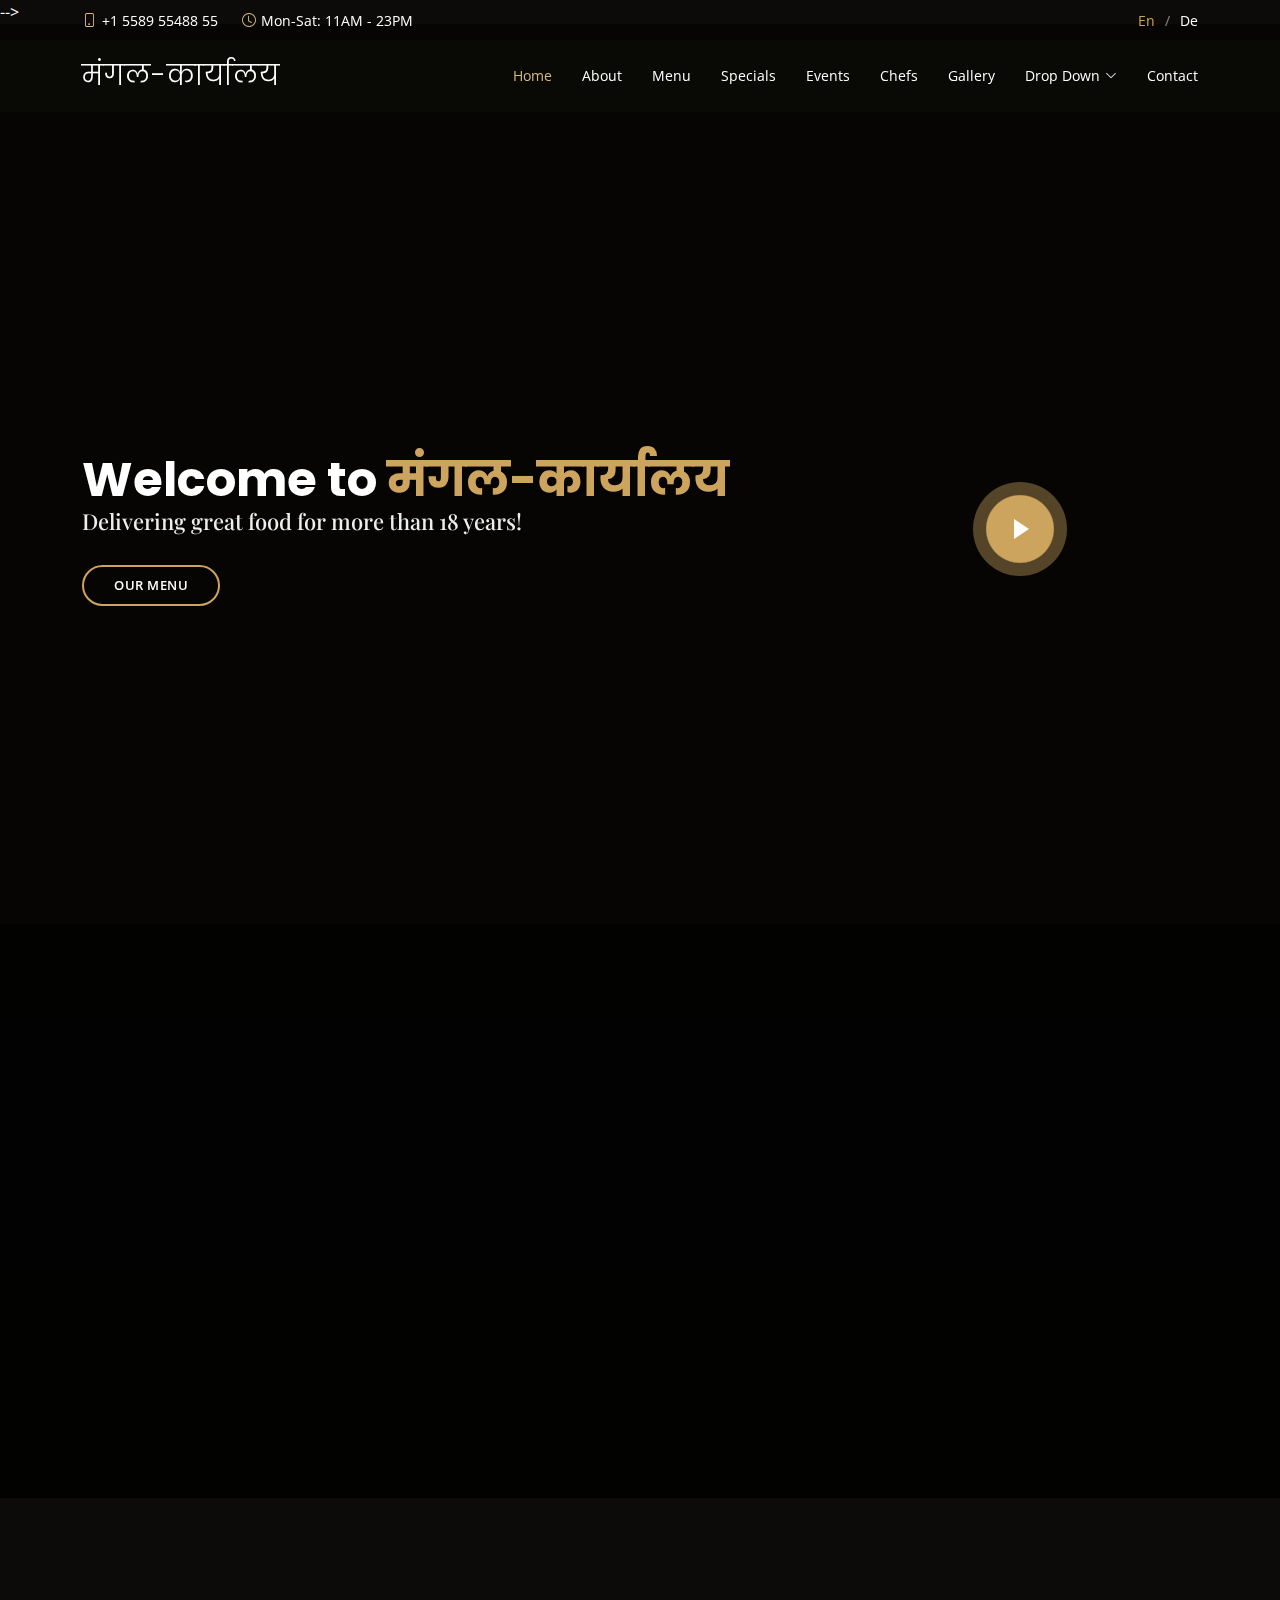
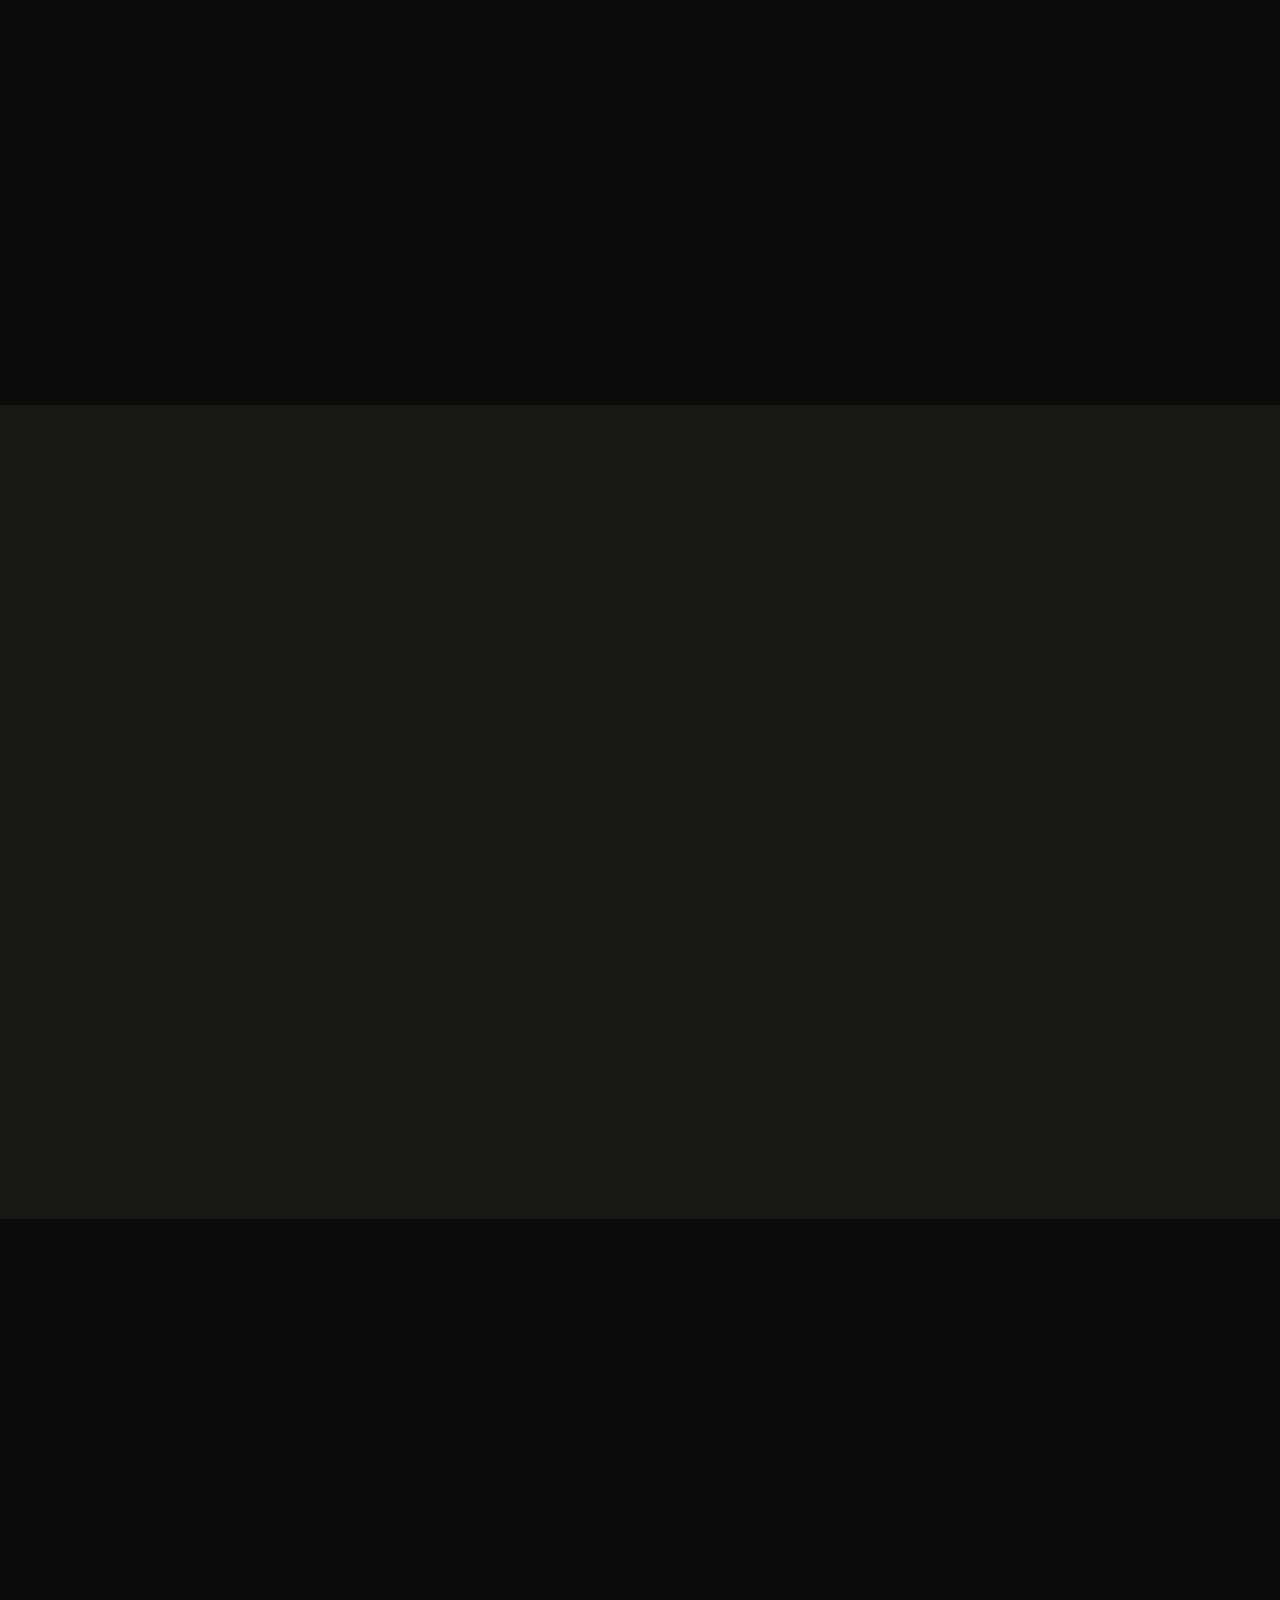
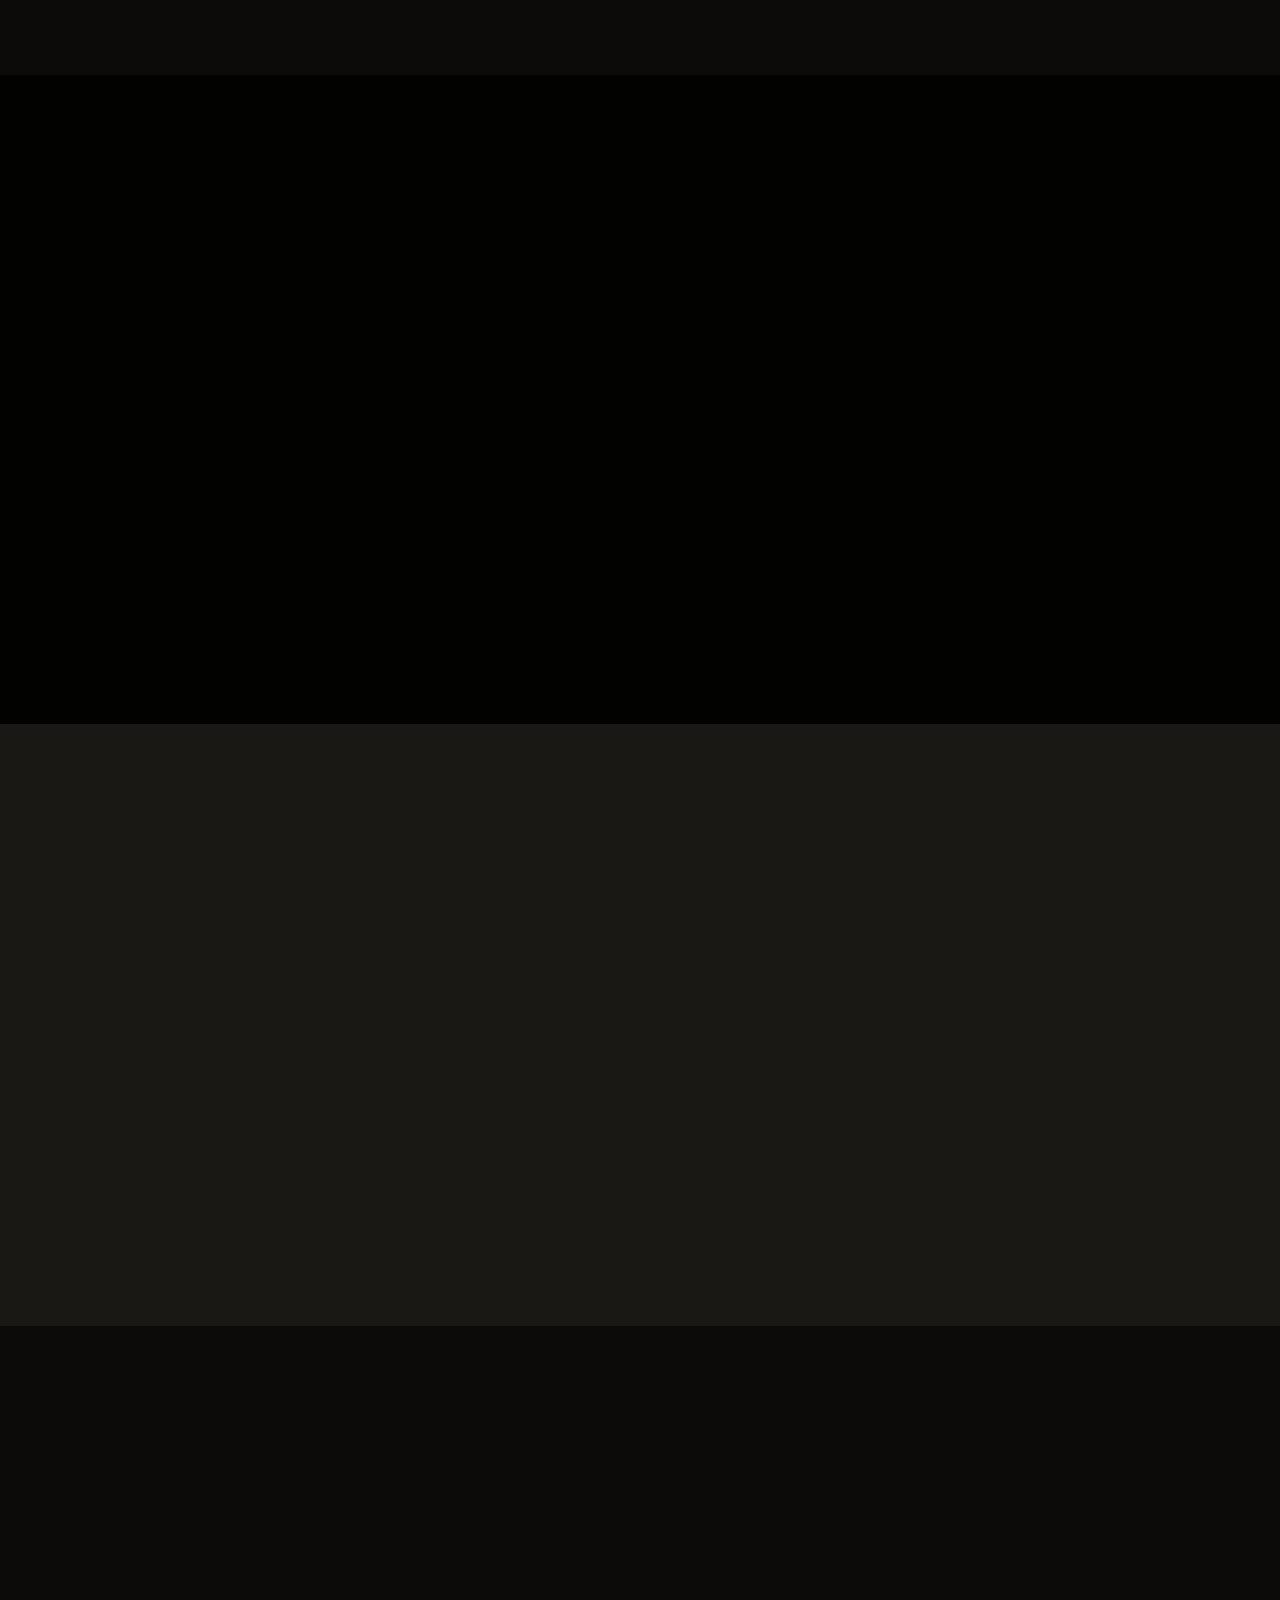
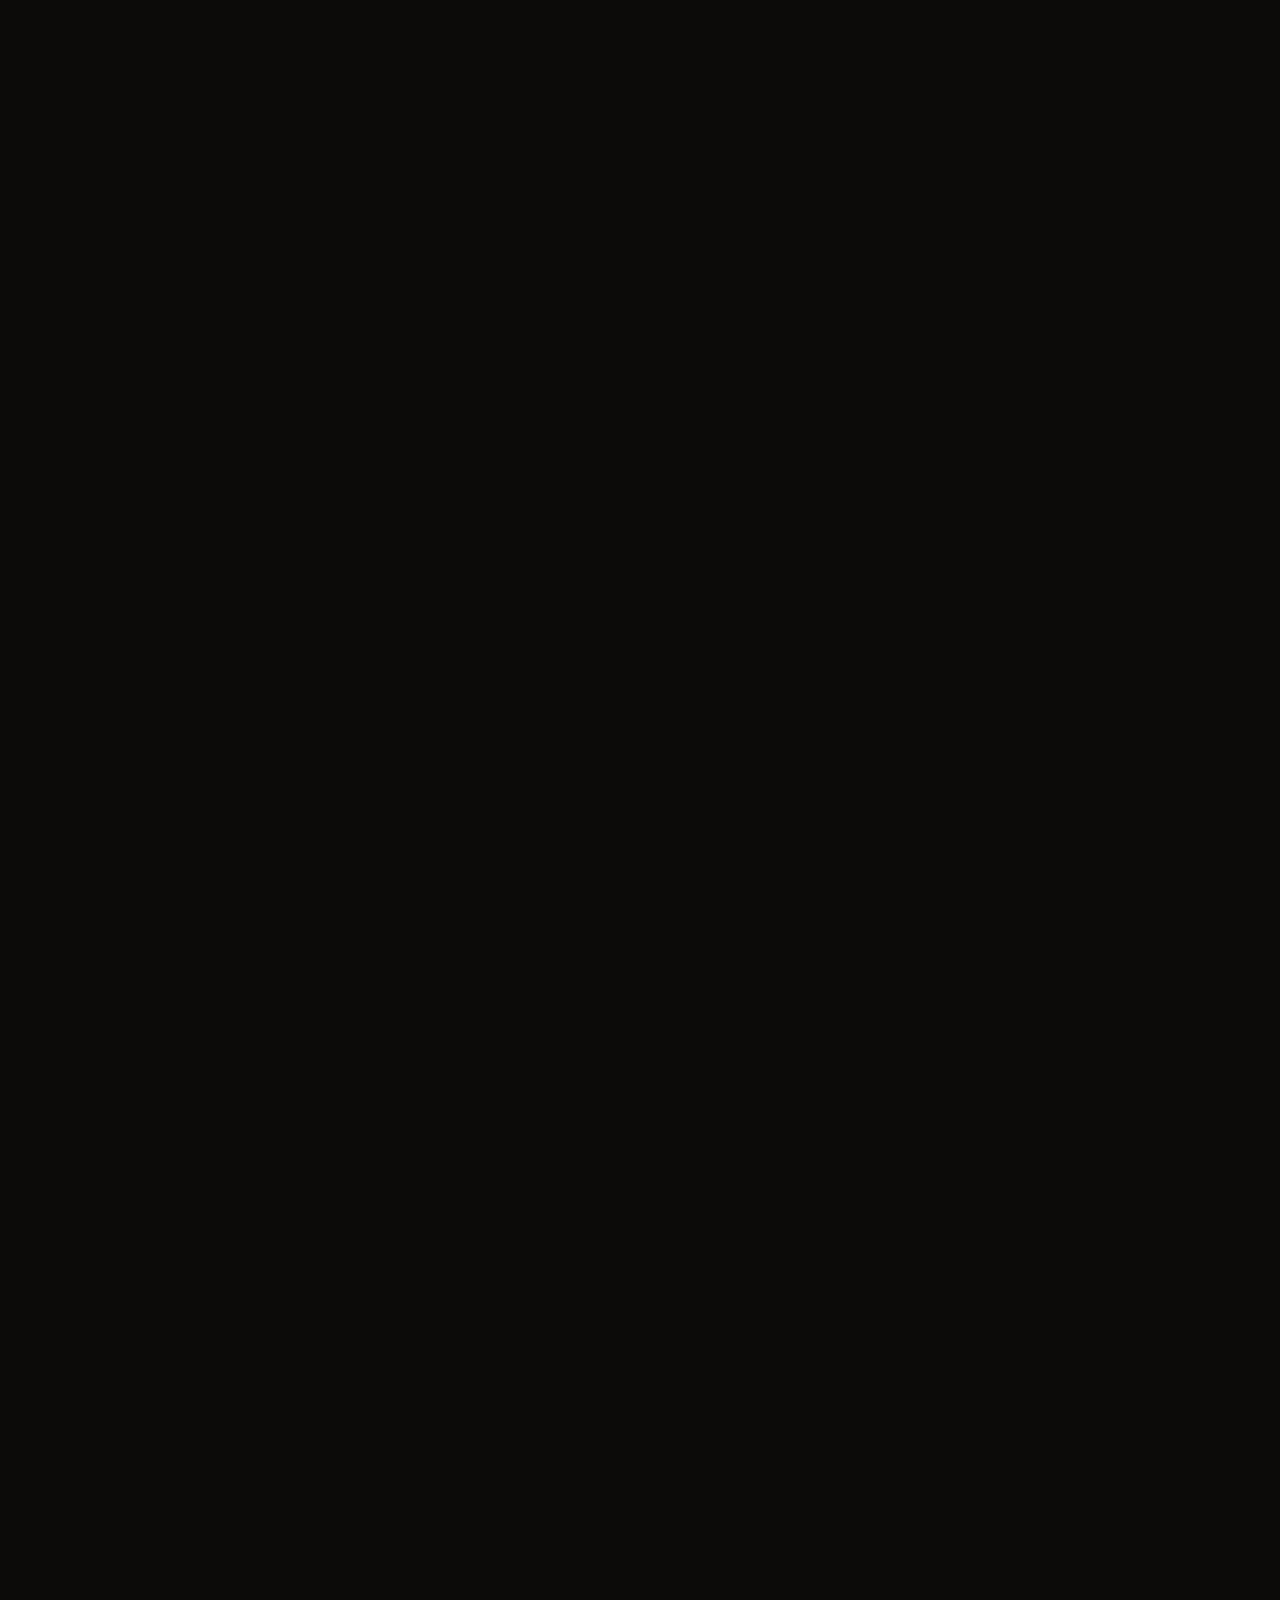
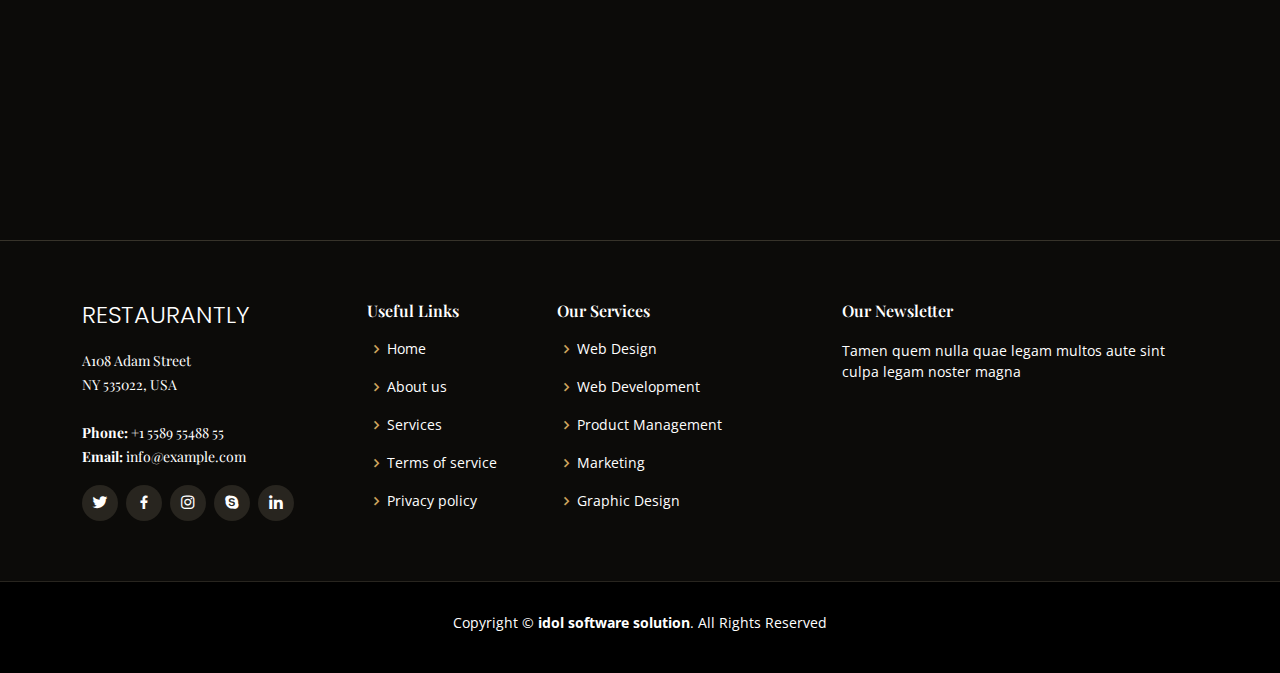
==== commit e42db782: "Add files via upload" ====
--- a/index.html
+++ b/index.html
@@ -99,25 +99,26 @@
     </div>
   </header><!-- End Header -->
 <!-- ======= Hero Section ======= --> -->
-  <!-- <section id="hero" class="d-flex align-items-center">
+  <section id="hero" class="d-flex align-items-center">
     <div class="container position-relative text-center text-lg-start" data-aos="zoom-in" data-aos-delay="100">
       <div class="row">
         <div class="col-lg-8">
-          <h1>Welcome to <span>Restaurantly</span></h1>
+          <h1>Welcome to <span>मंगल-कार्यालय</span></h1>
           <h2>Delivering great food for more than 18 years!</h2>
 
           <div class="btns">
             <a href="#menu" class="btn-menu animated fadeInUp scrollto">Our Menu</a>
-            <a href="#book-a-table" class="btn-book animated fadeInUp scrollto">Book a Table</a>
+            <!-- <a href="#book-a-table" class="btn-book animated fadeInUp scrollto">Book a Table</a> -->
           </div>
         </div>
         <div class="col-lg-4 d-flex align-items-center justify-content-center position-relative" data-aos="zoom-in" data-aos-delay="200">
-          <a href="https://www.youtube.com/watch?v=GlrxcuEDyF8" class="glightbox play-btn"></a>
+          <a href="https://www.youtube.com/watch?v=JvO8ZJYcqYY" class="glightbox play-btn"></a>
         </div>
 
       </div>
     </div>
-  </section>< End Hero -->
+  </section>
+  <!-- End Hero -->
 
   <main id="main">
 
@@ -128,7 +129,7 @@
         <div class="row">
           <div class="col-lg-6 order-1 order-lg-2" data-aos="zoom-in" data-aos-delay="100">
             <div class="about-img">
-              <img src="assets/images/4G1A6262.JPG" alt="">
+              <img src="assets/images/4G1A6660.JPG" alt="">
             </div>
           </div>
           <div class="col-lg-6 pt-4 pt-lg-0 order-2 order-lg-1 content">
@@ -159,7 +160,7 @@
 
         <div class="section-title">
           <h2>Why Us</h2>
-          <p>Why Choose Our Restaurant</p>
+          <p>Why Choose Our MangalKaryalay</p>
         </div>
 
         <div class="row">
@@ -304,6 +305,7 @@
               Plump lobster meat, mayo and crisp lettuce on a toasted bulky roll
             </div>
           </div>
+
 
         </div>
 
@@ -401,6 +403,7 @@
                   </div>
                 </div>
               </div>
+            
             </div>
           </div>
         </div>
@@ -649,7 +652,7 @@
       <div class="container" data-aos="fade-up">
         <div class="section-title">
           <h2>Gallery</h2>
-          <p>Some photos from Our Restaurant</p>
+          <p>Some photos from Our MangalKaryalay</p>
         </div>
       </div>
 
@@ -717,6 +720,20 @@
             <div class="gallery-item">
               <a href="assets/img/gallery/gallery-8.jpg" class="gallery-lightbox" data-gall="gallery-item">
                 <img src="assets/images/images (1).jpg" alt="" class="img-fluid">
+              </a>
+            </div>
+          </div>
+          <div class="col-lg-3 col-md-4">
+            <div class="gallery-item">
+              <a href="assets/img/gallery/gallery-8.jpg" class="gallery-lightbox" data-gall="gallery-item">
+                <img src="assets/images/4G1A6643.JPG" alt="" class="img-fluid">
+              </a>
+            </div>
+          </div>
+          <div class="col-lg-3 col-md-4">
+            <div class="gallery-item">
+              <a href="assets/img/gallery/gallery-8.jpg" class="gallery-lightbox" data-gall="gallery-item">
+                <img src="assets/images/4G1A6262.JPG" alt="" class="img-fluid">
               </a>
             </div>
           </div>
@@ -943,14 +960,14 @@
 
     <div class="container">
       <div class="copyright">
-        &copy; Copyright <strong><span>Pd Developers</span></strong>. All Rights Reserved
+        Copyright &copy; <strong><span>idol software solution</span></strong>. All Rights Reserved
       </div>
       <div class="credits">
         <!-- All the links in the footer should remain intact. -->
         <!-- You can delete the links only if you purchased the pro version. -->
         <!-- Licensing information: https://bootstrapmade.com/license/ -->
         <!-- Purchase the pro version with working PHP/AJAX contact form: https://bootstrapmade.com/restaurantly-restaurant-template/ -->
-        Designed by <a href="https://bootstrapmade.com/">BootstrapMade</a>
+       <!-- Designed by <a href="https://bootstrapmade.com/">BootstrapMade</a>-->
       </div>
     </div>
   </footer><!-- End Footer -->
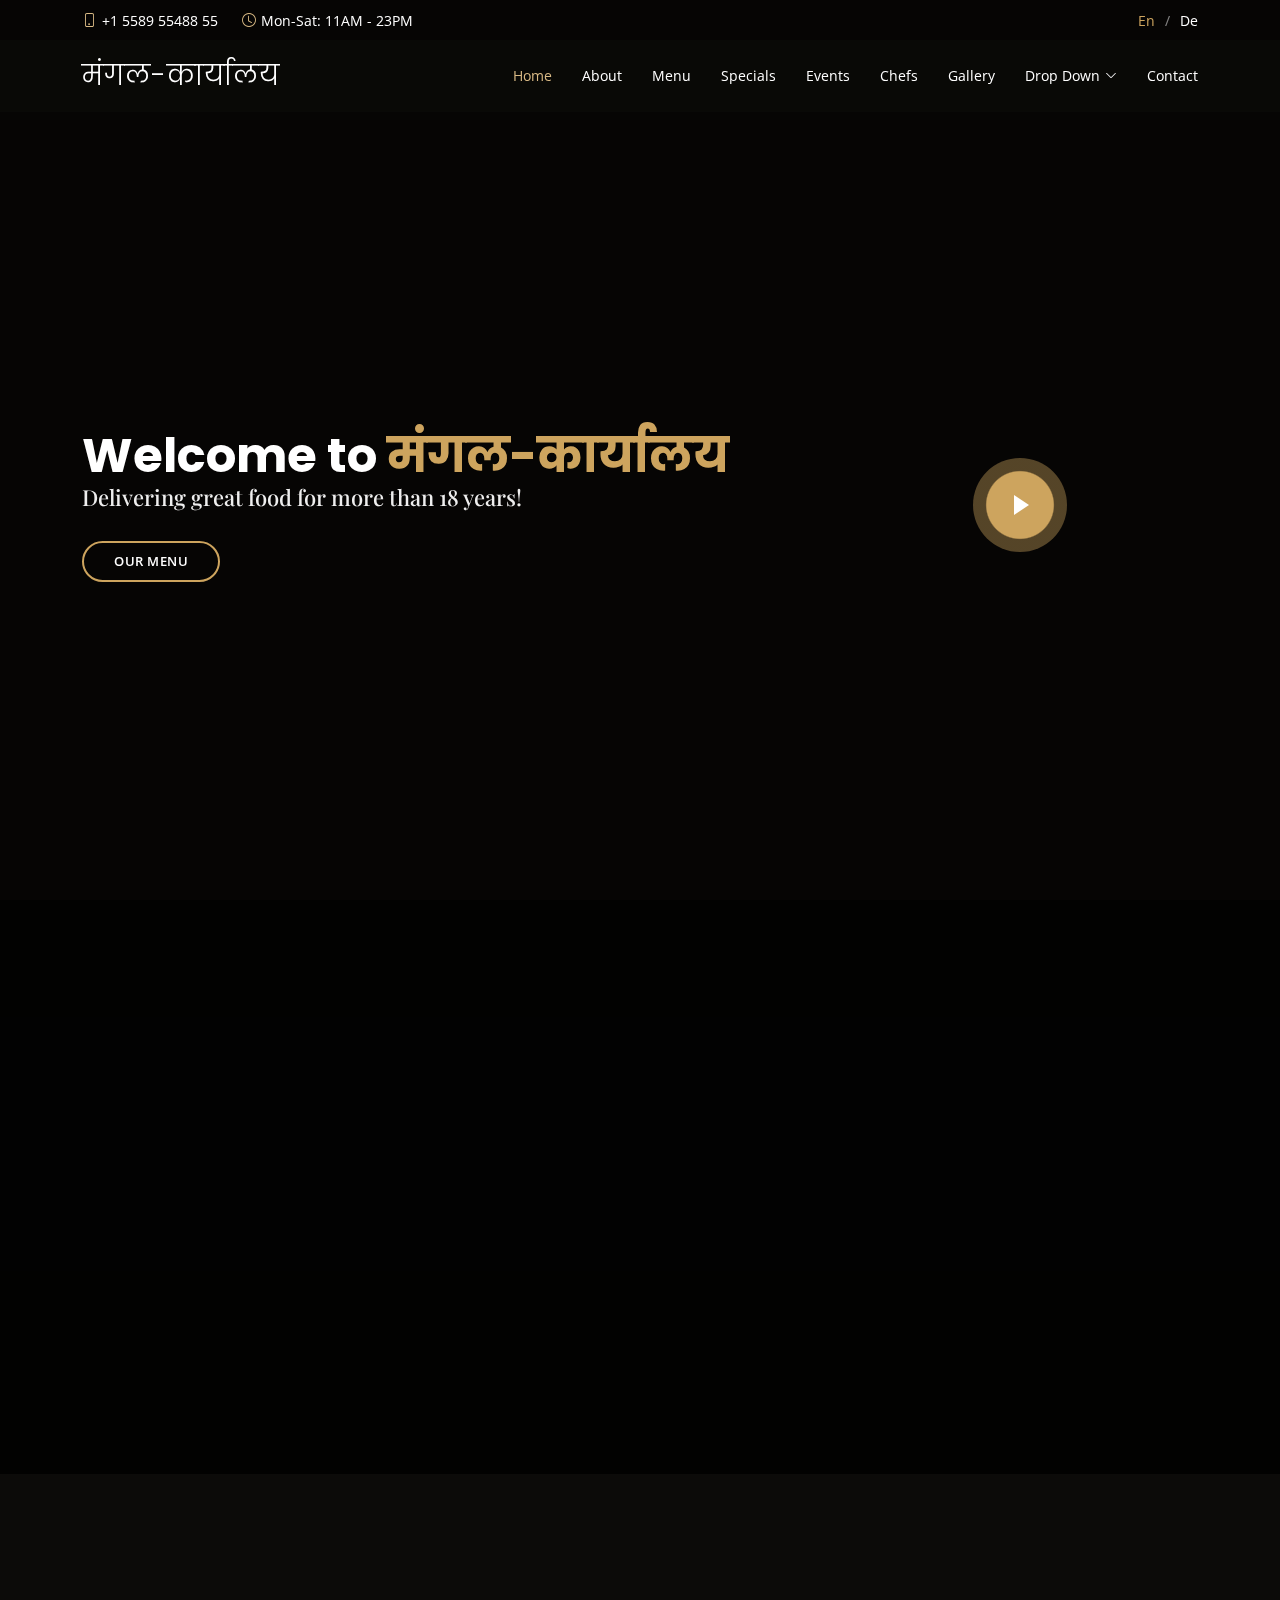
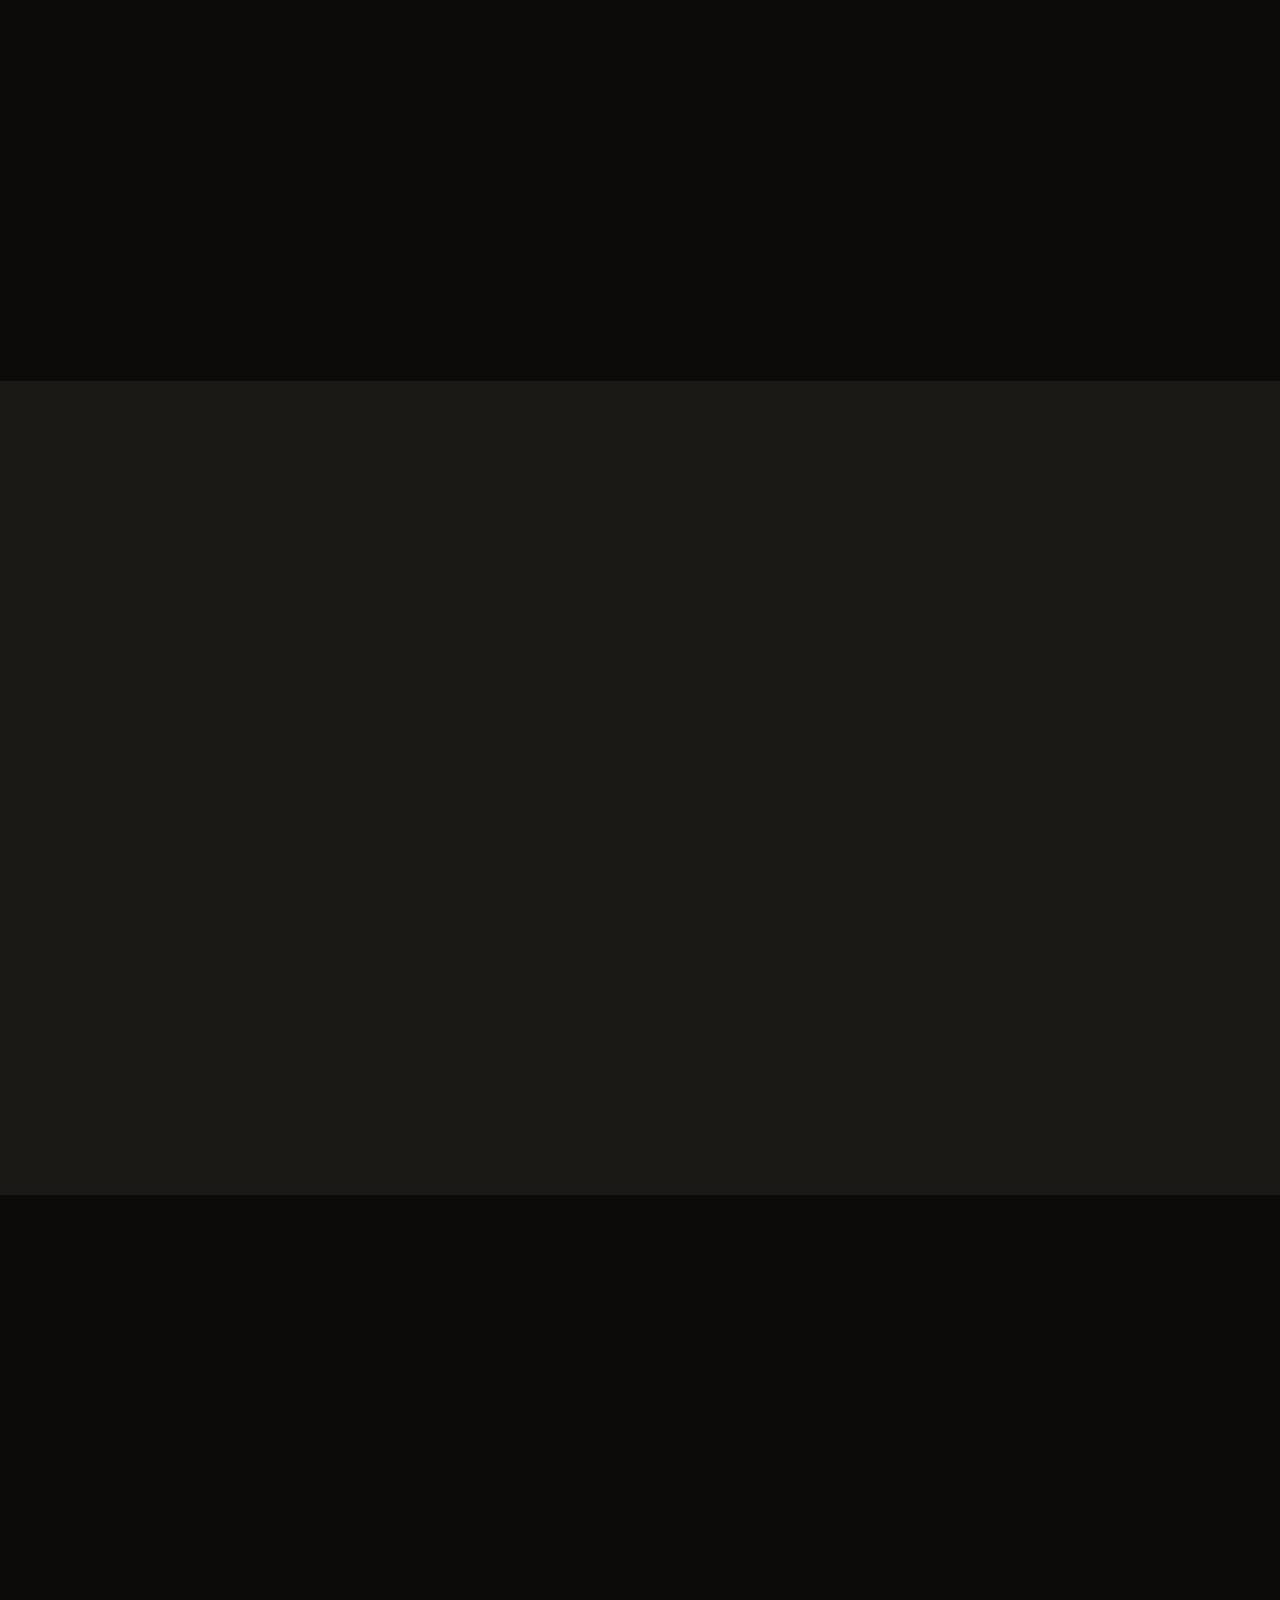
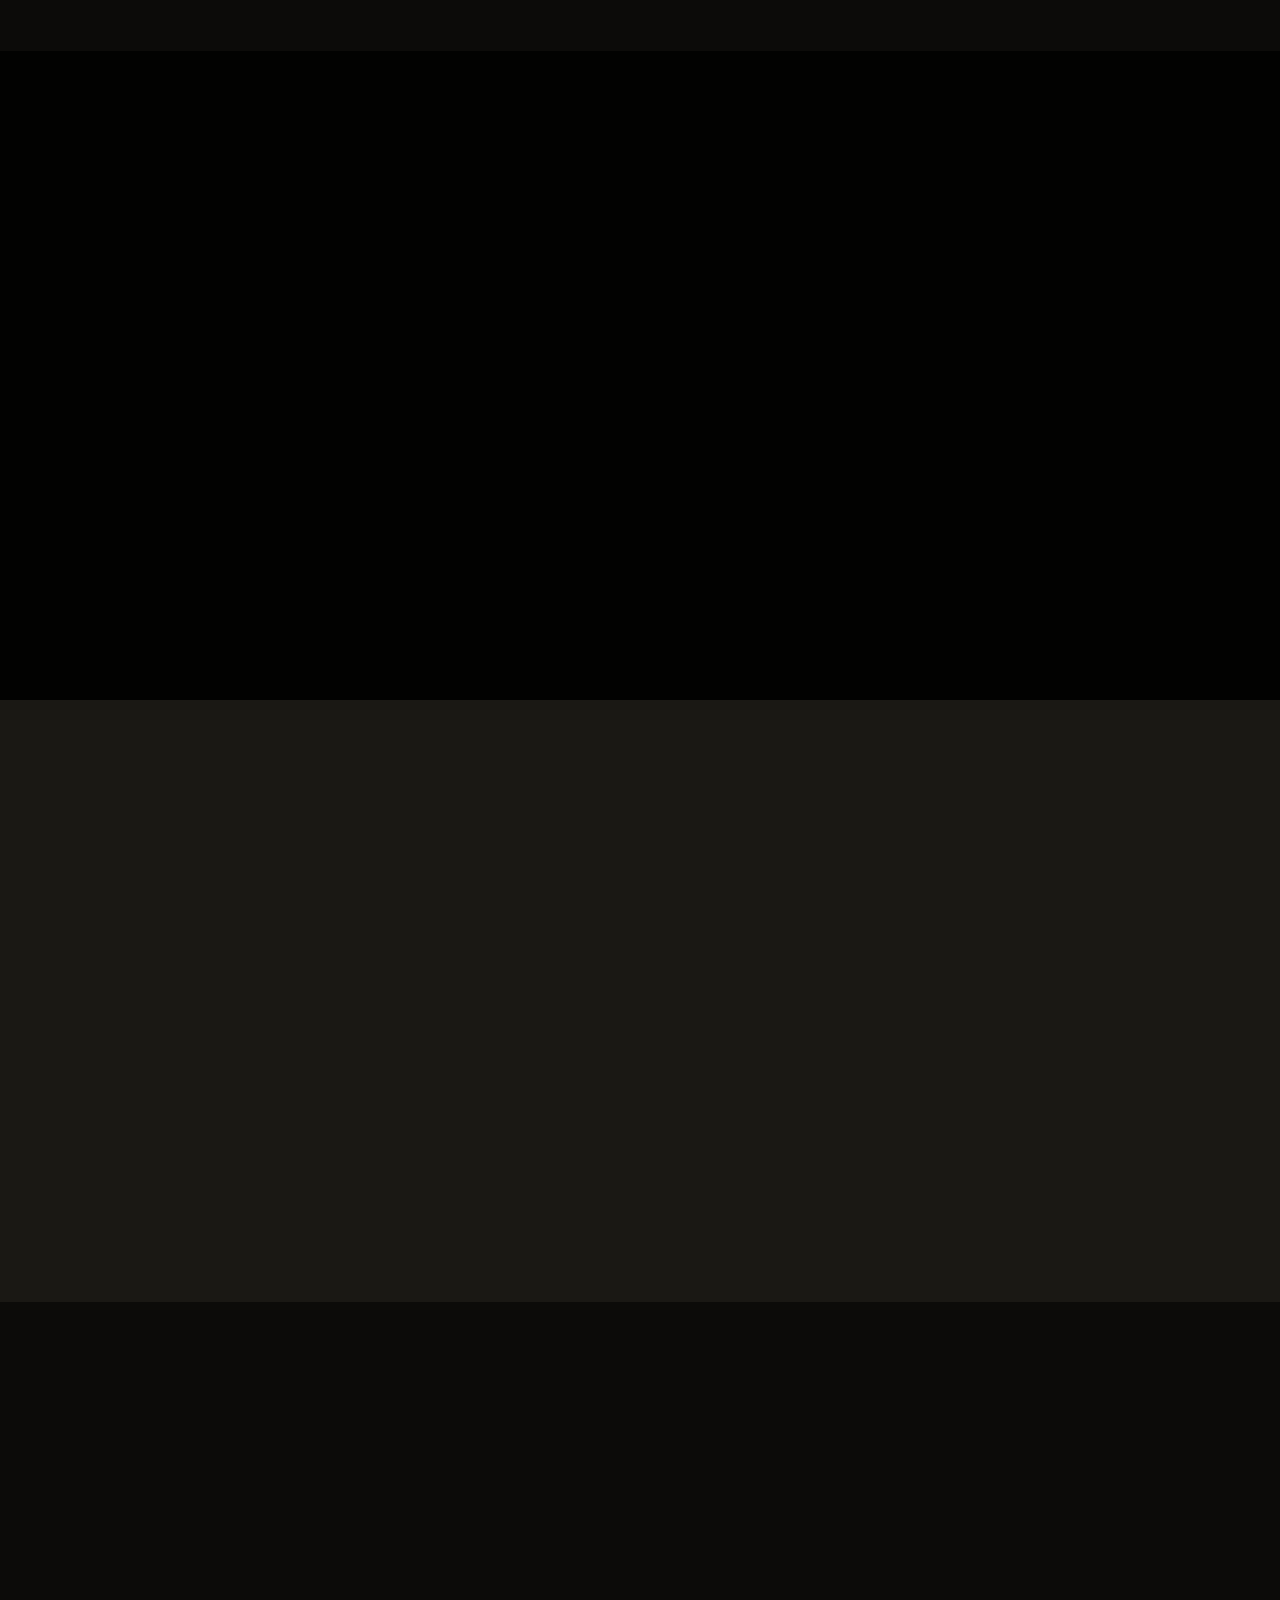
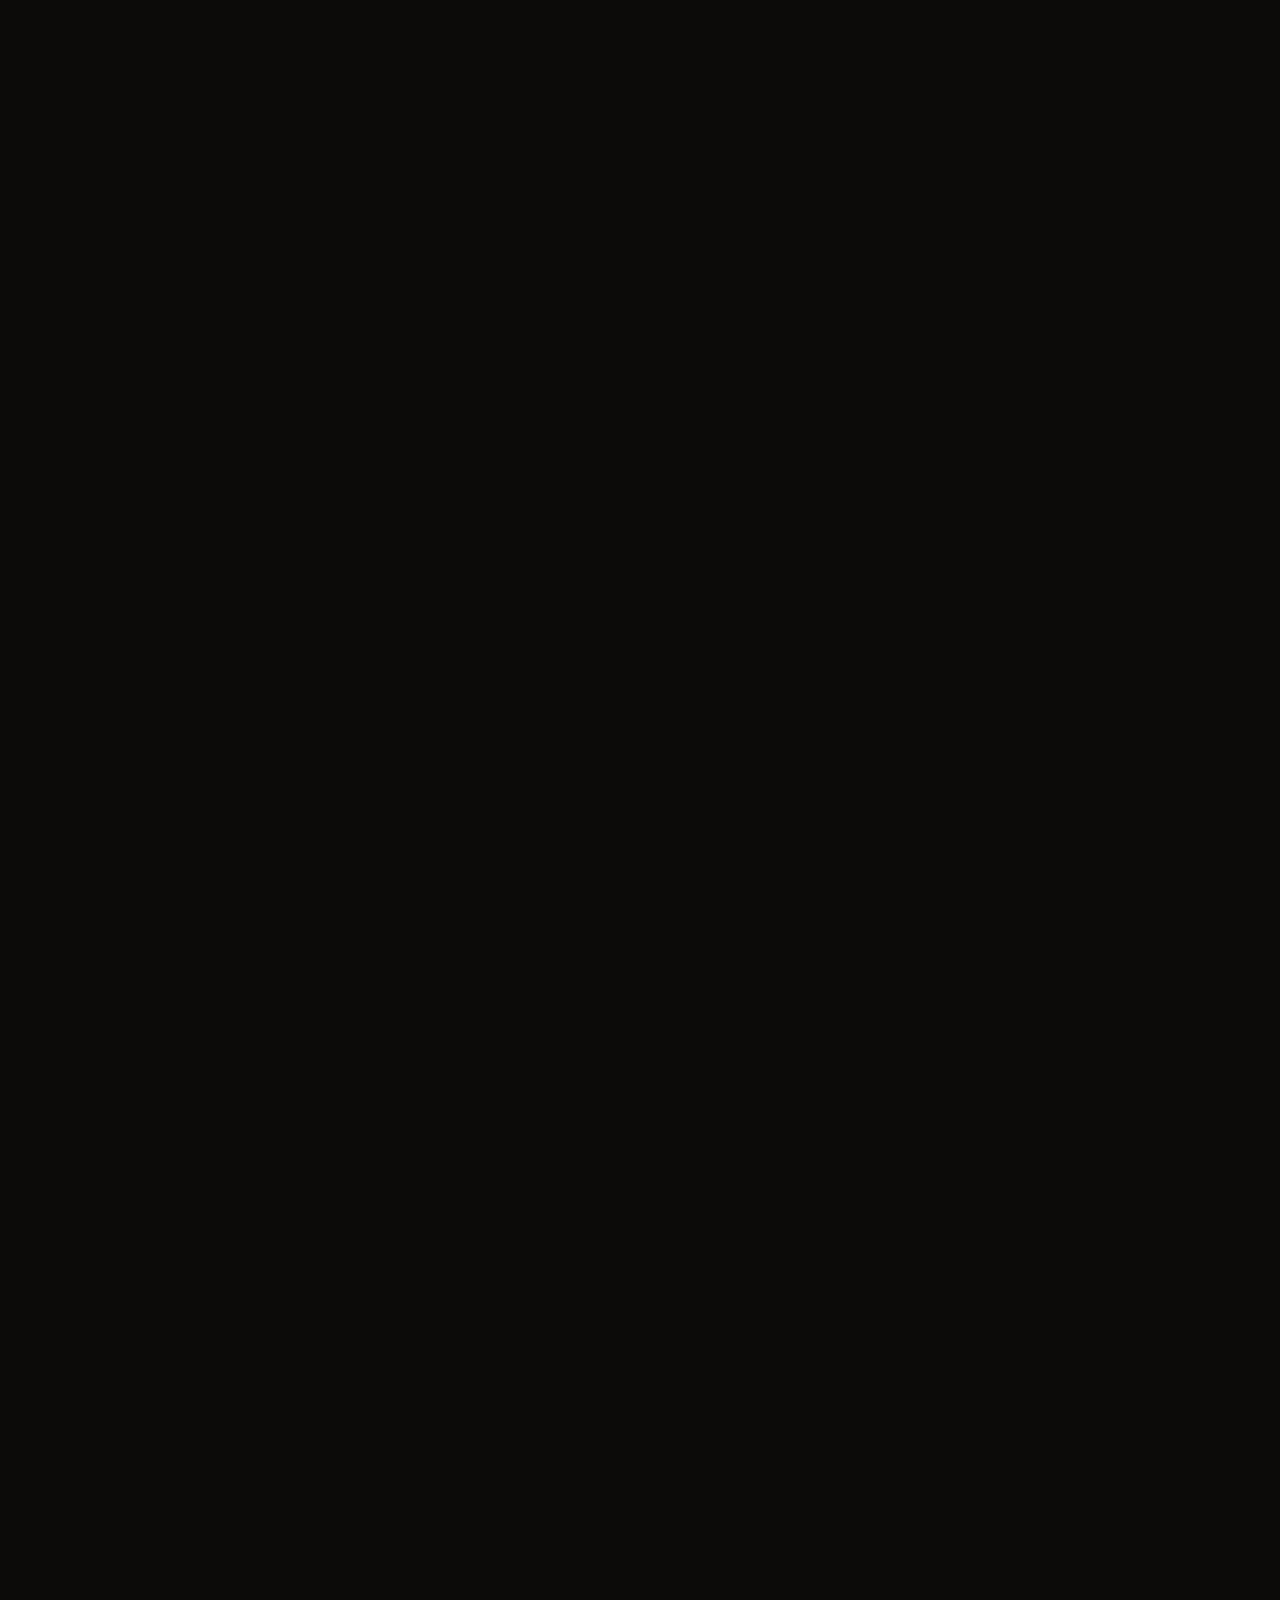
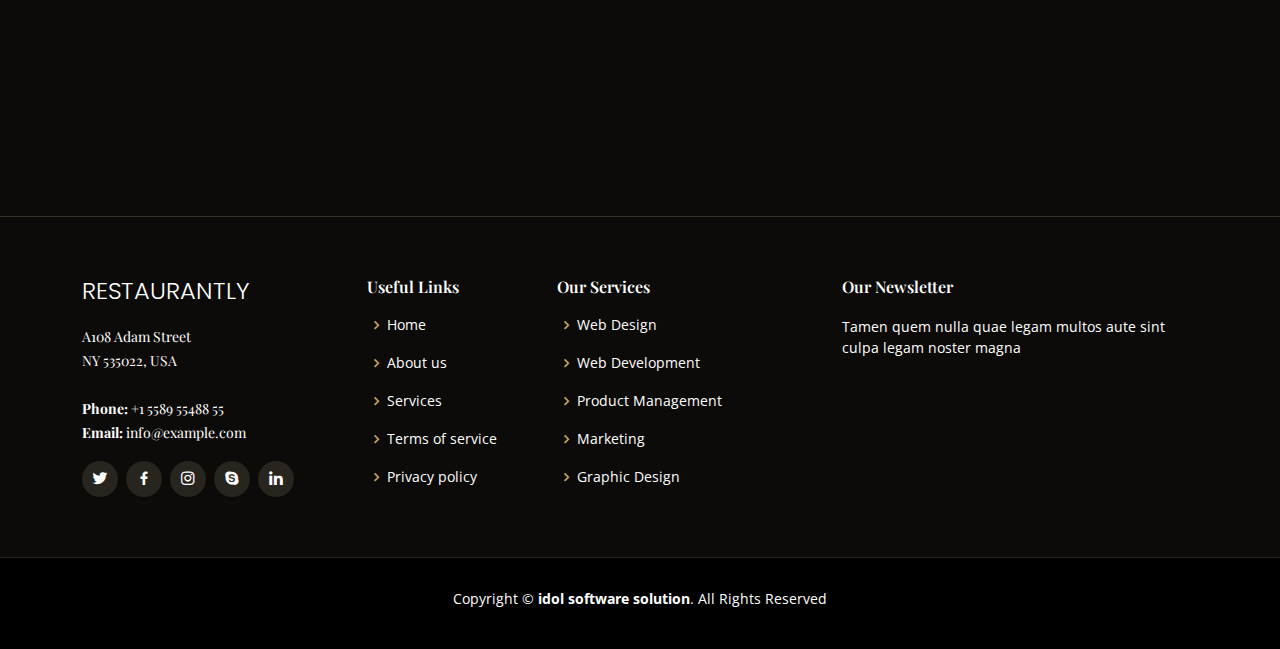
==== commit e26987fb: "Add files via upload" ====
--- a/index.html
+++ b/index.html
@@ -98,7 +98,7 @@
 
     </div>
   </header><!-- End Header -->
-<!-- ======= Hero Section ======= --> -->
+<!-- ======= Hero Section ======= -->
   <section id="hero" class="d-flex align-items-center">
     <div class="container position-relative text-center text-lg-start" data-aos="zoom-in" data-aos-delay="100">
       <div class="row">
